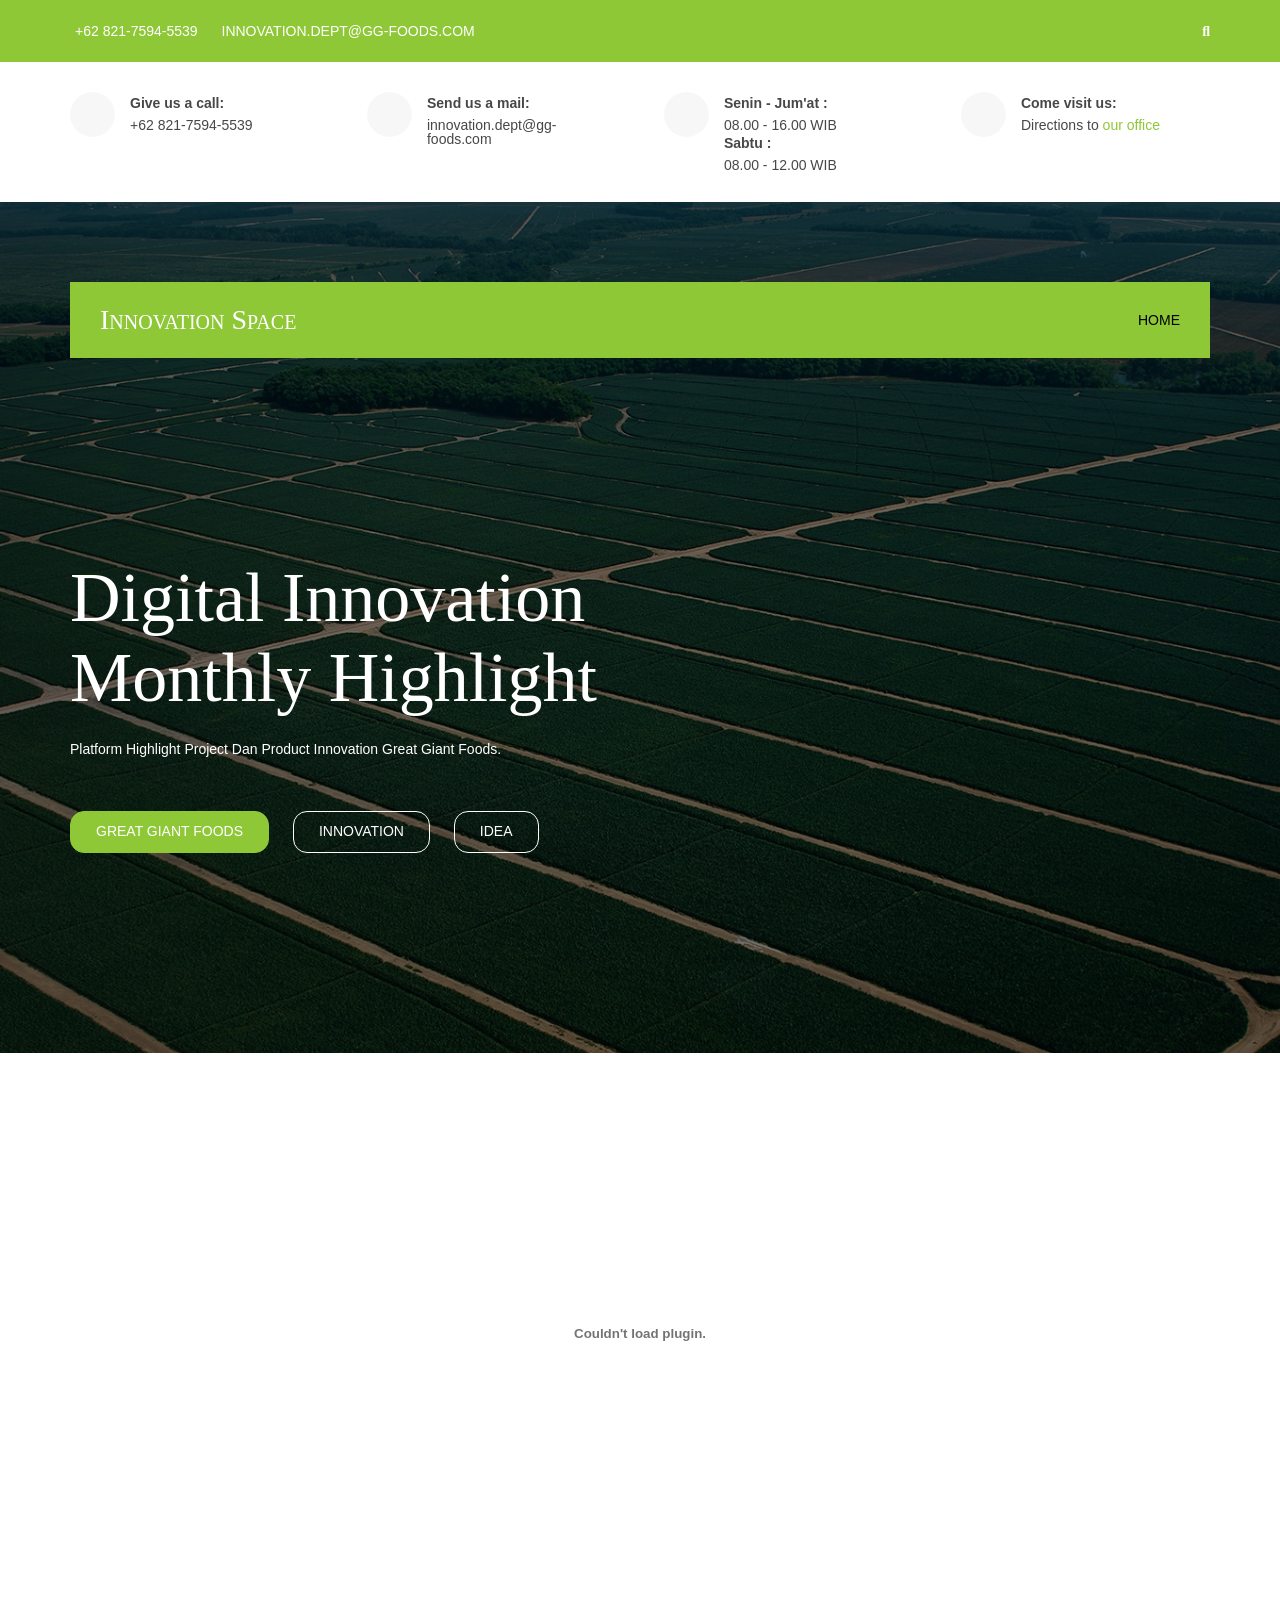
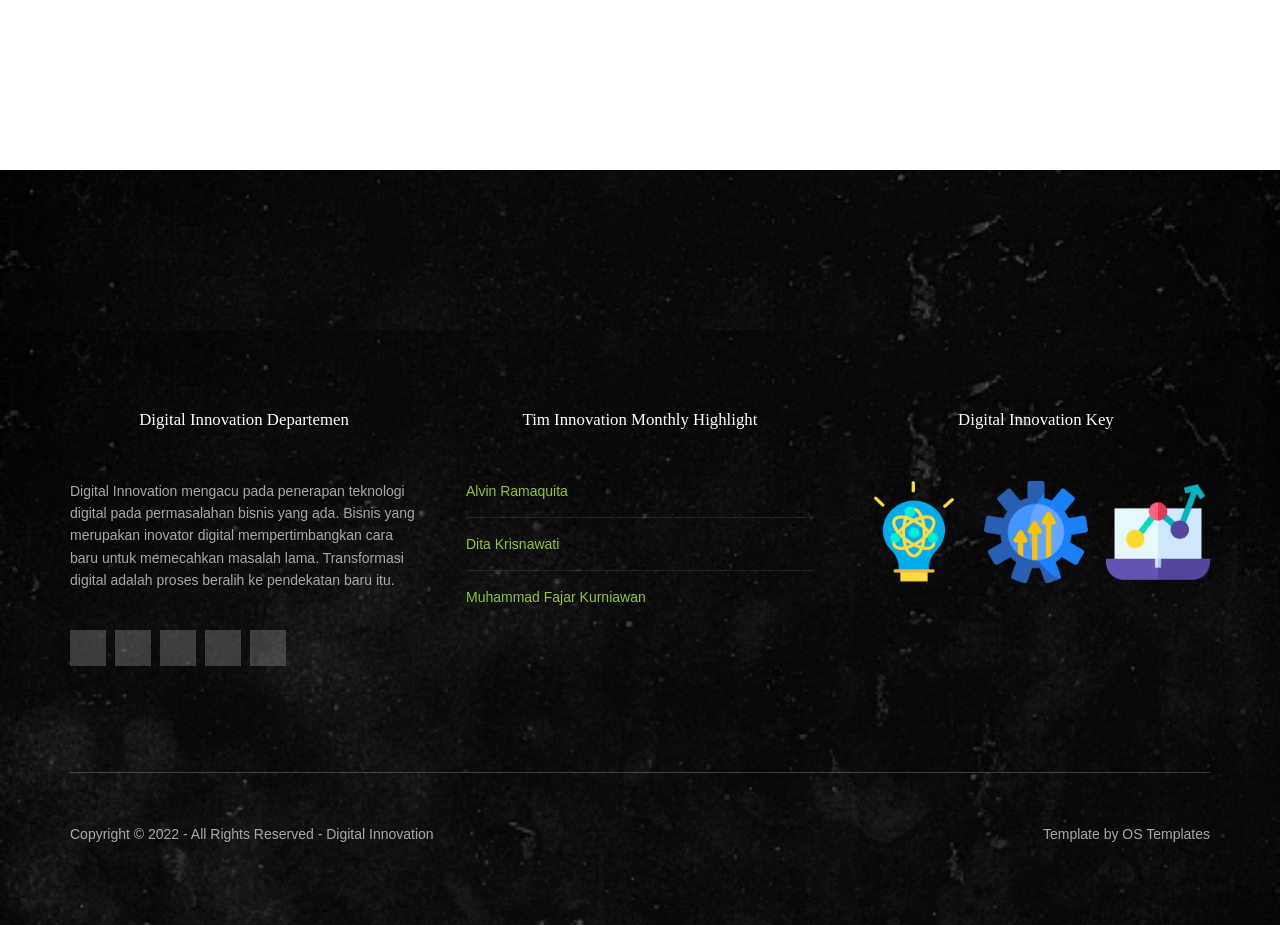
==== index.html @ c9692543 "Reupload" ====
<!DOCTYPE html>
<!--
Template Name: Spourmo
Author: <a href="https://www.os-templates.com/">OS Templates</a>
Author URI: https://www.os-templates.com/
Copyright: OS-Templates.com
Licence: Free to use under our free template licence terms
Licence URI: https://www.os-templates.com/template-terms
-->
<html lang="">
  <!-- To declare your language - read more here: https://www.w3.org/International/questions/qa-html-language-declarations -->
  <head>
    <title>Digital Innovation</title>
    <!-- Global site tag (gtag.js) - Google Analytics -->
    <script async src="https://www.googletagmanager.com/gtag/js?id=G-2G1HMGKLL5"></script>
    <script>
    window.dataLayer = window.dataLayer || [];
    function gtag(){dataLayer.push(arguments);}
    gtag('js', new Date());

    gtag('config', 'G-2G1HMGKLL5');
    </script>
    
    <meta charset="utf-8" />
    <meta
      name="viewport"
      content="width=device-width, initial-scale=1.0, maximum-scale=1.0, user-scalable=no"
    />
    <link
      href="layout/styles/layout.css"
      rel="stylesheet"
      type="text/css"
      media="all"
    />
  </head>
  <body id="top">
    <!-- ################################################################################################ -->
    <!-- ################################################################################################ -->
    <!-- ################################################################################################ -->
    <div class="wrapper row0">
      <div id="topbar" class="hoc clear">
        <!-- ################################################################################################ -->
        <div class="fl_left">
          <ul class="nospace">
            <li>
              <i class="fas fa-mobile-alt rgtspace-5"></i> +62 821-7594-5539
            </li>
            <li>
              <i class="far fa-envelope rgtspace-5"></i>
              innovation.dept@gg-foods.com
            </li>
          </ul>
        </div>
        <div class="fl_right">
          <ul class="nospace">
            <li>
              <a href="#"><i class="fas fa-home"></i></a>
            </li>
            <li>
              <a href="#" title="Help Centre"
                ><i class="far fa-life-ring"></i
              ></a>
            </li>
            <li>
              <a href="#" title="Login"><i class="fas fa-sign-in-alt"></i></a>
            </li>
            <li>
              <a href="#" title="Sign Up"><i class="fas fa-edit"></i></a>
            </li>
            <li id="searchform">
              <div>
                <form action="#" method="post">
                  <fieldset>
                    <legend>Quick Search:</legend>
                    <input
                      type="text"
                      placeholder="Enter search term&hellip;"
                    />
                    <button type="submit"><i class="fas fa-search"></i></button>
                  </fieldset>
                </form>
              </div>
            </li>
          </ul>
        </div>
        <!-- ################################################################################################ -->
      </div>
    </div>
    <!-- ################################################################################################ -->
    <!-- ################################################################################################ -->
    <!-- ################################################################################################ -->
    <div class="wrapper row1">
      <section id="ctdetails" class="hoc clear">
        <!-- ################################################################################################ -->
        <ul class="nospace clear">
          <li class="one_quarter first">
            <div class="block clear">
              <a href="#"><i class="fas fa-phone"></i></a>
              <span><strong>Give us a call:</strong> +62 821-7594-5539</span>
            </div>
          </li>
          <li class="one_quarter">
            <div class="block clear">
              <a href="#"><i class="fas fa-envelope"></i></a>
              <span
                ><strong>Send us a mail:</strong>
                innovation.dept@gg-foods.com</span
              >
            </div>
          </li>
          <li class="one_quarter">
            <div class="block clear">
              <a href="#"><i class="fas fa-clock"></i></a>
              <span><strong> Senin - Jum'at :</strong> 08.00 - 16.00 WIB</span>
              <span><strong> Sabtu :</strong> 08.00 - 12.00 WIB</span>
            </div>
          </li>
          <li class="one_quarter">
            <div class="block clear">
              <a href="#"><i class="fas fa-map-marker-alt"></i></a>
              <span
                ><strong>Come visit us:</strong> Directions to
                <a href="https://goo.gl/maps/PNPb5saUg2TS9Ky99"
                  >our office</a
                ></span
              >
            </div>
          </li>
        </ul>
        <!-- ################################################################################################ -->
      </section>
    </div>
    <!-- ################################################################################################ -->
    <!-- ################################################################################################ -->
    <!-- ################################################################################################ -->
    <!-- Top Background Image Wrapper -->
    <div
      class="bgded overlay padtop"
      style="background-image: url('images/a.jpg')"
    >
      <!-- ################################################################################################ -->
      <!-- ################################################################################################ -->
      <!-- ################################################################################################ -->
      <header id="header" class="hoc clear">
        <div id="logo" class="fl_left">
          <!-- ################################################################################################ -->
          <h1><a href="index.html">Innovation Space</a></h1>
          <!-- ################################################################################################ -->
        </div>
        <nav id="mainav" class="fl_right">
          <!-- ################################################################################################ -->
          <ul class="clear">
            <li class="active"><a href="index.html">Home</a></li>
          </ul>
          <!-- ################################################################################################ -->
        </nav>
      </header>
      <!-- ################################################################################################ -->
      <!-- ################################################################################################ -->
      <!-- ################################################################################################ -->
      <div id="pageintro" class="hoc clear">
        <!-- ################################################################################################ -->
        <article>
          <h3 class="heading">Digital Innovation Monthly Highlight</h3>
          <p>
            Platform Highlight Project dan Product Innovation Great Giant Foods.
          </p>
          <footer>
            <ul class="nospace inline pushright">
              <li><a class="btn" href="#">Great Giant Foods</a></li>
              <li><a class="btn inverse" href="#">Innovation</a></li>
              <li><a class="btn inverse" href="#">Idea</a></li>
            </ul>
          </footer>
        </article>
        <!-- ################################################################################################ -->
      </div>
      <!-- ################################################################################################ -->
    </div>
    <!-- End Top Background Image Wrapper -->
    <!-- ################################################################################################ -->
    <!-- ################################################################################################ -->
    <!-- ################################################################################################ -->
    <div class="wrapper row3">
      <main class="hoc container clear">
        <!-- main body -->
        <!-- ################################################################################################ -->
        <section id="introblocks">
          <ul class="nospace group grid-3">
            
          </ul>

    <!-- ################################################################################################ -->
    <!-- ################################################################################################ -->
    <!-- ################################################################################################ -->


          <embed type="application/pdf" src="docs/IMH Maret 2022.pdf" width="1000" height="700"></embed>


        </section>
        <!-- ################################################################################################ -->
        <!-- / main body -->
        <div class="clear"></div>
      </main>
    </div>
    <!-- ################################################################################################ -->
    <!-- ################################################################################################ -->
    <!-- ################################################################################################ -->
    <div class="bgded overlay" style="background-image: url('images/c.jpg')">
      <section id="testimonials" class="hoc container clear">
        <!-- ################################################################################################ -->
        <!-- ################################################################################################ -->
      </section>
    </div>
    <!-- ################################################################################################ -->
    <!-- ################################################################################################ -->
    <!-- ################################################################################################ -->
    <!-- ################################################################################################ -->
    <!-- Bottom Background Image Wrapper -->
    <div class="bgded overlay" style="background-image: url('images/c.jpg')">
      <!-- ################################################################################################ -->
      <div class="wrapper row4">
        <footer id="footer" class="hoc clear">
          <!-- ################################################################################################ -->
          <div class="group btmspace-50">
            <div class="one_third first">
              <center><h6 class="heading">Digital Innovation Departemen</h6></center>
              <p>
                Digital Innovation mengacu pada penerapan teknologi digital pada permasalahan bisnis yang ada.
                Bisnis yang merupakan inovator digital mempertimbangkan cara baru untuk memecahkan masalah lama. 
                Transformasi digital adalah proses beralih ke pendekatan baru itu.
              </p>
              <ul class="faico clear">
                <li>
                  <a class="faicon-facebook" href="#"
                    ><i class="fab fa-facebook"></i
                  ></a>
                </li>
                <li>
                  <a class="faicon-google-plus" href="#"
                    ><i class="fab fa-google-plus-g"></i
                  ></a>
                </li>
                <li>
                  <a class="faicon-linkedin" href="#"
                    ><i class="fab fa-linkedin"></i
                  ></a>
                </li>
                <li>
                  <a class="faicon-twitter" href="#"
                    ><i class="fab fa-twitter"></i
                  ></a>
                </li>
                <li>
                  <a class="faicon-vk" href="#">
                    <i class="fab fa-vk"></i></a>
                </li>
              </ul>
            </div>
            <div class="one_third">
              <center><h6 class="heading">Tim Innovation Monthly Highlight</h6></center>
              <ul class="nospace linklist">
                <li><a href="#">Alvin Ramaquita</a></li>
                <li><a href="#">Dita Krisnawati</a></li>
                <li><a href="#">Muhammad Fajar Kurniawan</a></li>
              </ul>
            </div>
            <div class="one_third">
              <center><h6 class="heading">Digital Innovation Key</h6></center>
              <ul class="nospace clear latestimg">
                <li>
                  <a class="imgover" href="#"
                    ><img src="images/key1.png" alt=""
                  /></a>
                </li>
                <li>
                  <a class="imgover" href="#"
                    ><img src="images/key2.png" alt=""
                  /></a>
                </li>
                <li>
                  <a class="imgover" href="#"
                    ><img src="images/key3.png" alt=""
                  /></a>
                </li>
              </ul>
            </div>
          </div>
          <!-- ################################################################################################ -->
        </footer>
      </div>
      <!-- ################################################################################################ -->
      <!-- ################################################################################################ -->
      <!-- ################################################################################################ -->
      <div class="wrapper row5">
        <div id="copyright" class="hoc clear">
          <!-- ################################################################################################ -->
          <p class="fl_left">
            Copyright &copy; 2022 - All Rights Reserved -
            <a href="https://diginnovation.github.io/">Digital Innovation</a>
          </p>
          <p class="fl_right">
            Template by
            <a
              target="_blank"
              href="https://www.os-templates.com/"
              title="Free Website Templates"
              >OS Templates</a
            >
          </p>
          <!-- ################################################################################################ -->
        </div>
      </div>
      <!-- ################################################################################################ -->
    </div>
    <!-- End Bottom Background Image Wrapper -->
    <!-- ################################################################################################ -->
    <!-- ################################################################################################ -->
    <!-- ################################################################################################ -->
    <a id="backtotop" href="#top"><i class="fas fa-chevron-up"></i></a>
    <!-- JAVASCRIPTS -->
    <script src="layout/scripts/jquery.min.js"></script>
    <script src="layout/scripts/jquery.backtotop.js"></script>
    <script src="layout/scripts/jquery.mobilemenu.js"></script>
  </body>
</html>
---- layout/styles/layout.css ----
@charset "utf-8";
/*
Template Name: Spourmo
Author: <a href="https://www.os-templates.com/">OS Templates</a>
Author URI: https://www.os-templates.com/
Copyright: OS-Templates.com
Licence: Free to use under our free template licence terms
Licence URI: https://www.os-templates.com/template-terms
File: Layout CSS
*/

@import url("fontawesome-free/css/all.css");
@import url("framework.css");

/* Rows
--------------------------------------------------------------------------------------------------------------- */
.row0, .row0 a{}
.row1, .row1 a{}
.row2, .row2 a{}
.row3, .row3 a{}
.row4, .row4 a{}
.row5, .row5 a{}


/* Top Bar
--------------------------------------------------------------------------------------------------------------- */
#topbar{padding:20px 0; text-transform:uppercase;}

#topbar ul li{display:inline-block; margin-right:15px;}
#topbar ul li:last-child{margin-right:0; padding-right:0; border-right:none;}
#topbar i{line-height:normal;}

/* Search Form */
#topbar #searchform{position:relative; line-height:1; z-index:9999;}
#topbar #searchform::after{display:block; height:18px; line-height:18px; padding:0; font-family:"Font Awesome 5 Free"; font-weight:900; content:"\f002"/* fa-search */;}
#topbar #searchform:hover::after, #topbar #searchform button{cursor:pointer;}
#topbar #searchform > div{position:absolute; top:18px; right:0; width:280px; visibility:hidden; opacity:0/* Required for transition effect */;}
#topbar #searchform:hover > div{visibility:visible; opacity:1/* Required for transition effect */;}
#topbar #searchform form{display:block; position:relative;}
#topbar #searchform form *{border:none;}
#topbar #searchform input{display:block; width:100%; height:36px; padding:8px 40px 8px 10px; font-size:1rem;}
#topbar #searchform ::placeholder{text-transform:capitalize;}
#topbar #searchform button{display:block; position:absolute; top:3px; right:2px; height:30px; font-size:16px; line-height:1;}


/* Contact Details
--------------------------------------------------------------------------------------------------------------- */
#ctdetails{padding:30px 0;}

#ctdetails ul{}
#ctdetails ul li{}
#ctdetails ul li div{position:relative; min-height:45px; padding:0 0 0 60px; line-height:1; word-wrap:break-word;}
#ctdetails ul li div i{position:absolute; top:0; left:0; width:45px; height:45px; line-height:45px; font-size:16px; text-align:center; border-radius:50%;}
#ctdetails ul li div span{display:block; padding:4px 0 0 0;}
#ctdetails ul li div strong{display:block; margin:0 0 8px 0;}
#ctdetails div:last-child{margin-bottom:0;}/* Used when elements stack in small viewports */


/* Header
--------------------------------------------------------------------------------------------------------------- */
.padtop{padding:80px 0 0 0;}
 
#header{padding:0 30px;}

#header #logo{margin:22px 0 0 0;}
#header #logo h1{margin:0; padding:0; font-size:2rem; font-variant:small-caps;}


/* Page Intro
--------------------------------------------------------------------------------------------------------------- */
#pageintro{padding:200px 0;}

#pageintro article{display:block; max-width:60%; text-transform:capitalize;}
#pageintro .heading{font-size:5rem;}
#pageintro footer{margin-top:50px;}


/* Content Area
--------------------------------------------------------------------------------------------------------------- */
.container{padding:80px 0;}

/* Content */
.container .content{}

.sectiontitle{display:block; max-width:55%; margin:0 auto 80px; text-align:center;}
.sectiontitle *{margin:0;}

.grid-3 > li{margin-bottom:50px;}
.grid-3 > li:nth-last-child(-n+3){margin-bottom:0;}/* Removes bottom margin from the last line of items - margin is restored in the media queries when items stack */
.grid-3 > li:nth-child(3n+1){margin-left:0; clear:left;}/* Removes the need to add class="first" */

/* Introblocks */
#introblocks{display:block; position:relative; margin:-150px 0 0 0; z-index:1; text-align:center;}
#introblocks figure{}
#introblocks figure figcaption{}
#introblocks figure figcaption > a{display:block; padding:15px; text-transform:capitalize; font-size:1.2rem;}

/* Services */
#services{text-align:center;}
#services article{padding:20px; border:1px solid;}
#services i{margin-bottom:30px; font-size:3rem;}

/* Points */
.points{}
.points ul{}
.points li{position:relative; min-height:60px; margin:0 0 30px 0; padding:5px 0 0 80px; line-height:1;}
.points li:last-child{margin:0;}/* Used when elements stack in small viewports */
.points li i{position:absolute; top:0; left:0; width:60px; height:60px; line-height:60px; font-size:20px; text-align:center; border-radius:50%;}
.points li .heading{margin:0 0 10px 0; font-size:1.2rem;}
.points li p{margin:0; line-height:1.4rem;}

/* Testimonials */
#testimonials{}
#testimonials article{display:block; position:relative; max-width:60%; margin:0 auto; padding:50px 30px 50px 160px;}
#testimonials article *{margin:0; padding:0;}
#testimonials article figure{position:absolute; top:30px; left:30px;}
#testimonials article figure img{border-radius:50%;}
#testimonials article .heading{}
#testimonials article em{display:block; margin:-5px 0 30px 0; font-size:.8rem; font-style:normal;}
#testimonials article blockquote{line-height:1.6rem;}
#testimonials article blockquote::before{top:0; left:0; font-size:30px; line-height:30px;}

/* Latest */
#latest{}
#latest > li:last-child{margin-bottom:0;}/* Used when elements stack in small viewports */
#latest article{}
#latest article figure{}
#latest article figure > a{margin-bottom:20px;}
#latest article figure figcaption{}
#latest article figure figcaption .heading{margin:0 0 8px 0;}
#latest article figure figcaption .meta{display:block; margin:0 0 20px 0;}
#latest article figure figcaption .meta li{display:inline-block; margin-right:5px; padding-right:10px; border-right:1px solid red; font-size:.8rem;}
#latest article figure figcaption .meta li:last-child{margin-right:0; padding-right:0; border-right:none;}
#latest article figure figcaption .meta li i{margin-right:5px;}

/* Comments */
#comments ul{margin:0 0 40px 0; padding:0; list-style:none;}
#comments li{margin:0 0 10px 0; padding:15px;}
#comments .avatar{float:right; margin:0 0 10px 10px; padding:3px; border:1px solid;}
#comments address{font-weight:bold;}
#comments time{font-size:smaller;}
#comments .comcont{display:block; margin:0; padding:0;}
#comments .comcont p{margin:10px 5px 10px 0; padding:0;}

#comments form{display:block; width:100%;}
#comments input, #comments textarea{width:100%; padding:10px; border:1px solid;}
#comments textarea{overflow:auto;}
#comments div{margin-bottom:15px;}
#comments input[type="submit"], #comments input[type="reset"]{display:inline-block; width:auto; min-width:150px; margin:0; padding:8px 5px; cursor:pointer;}

/* Sidebar */
.container .sidebar{}

.sidebar .sdb_holder{margin-bottom:50px;}
.sidebar .sdb_holder:last-child{margin-bottom:0;}


/* Footer
--------------------------------------------------------------------------------------------------------------- */
#footer{padding:80px 0 50px;}

#footer .heading{margin-bottom:50px; font-size:1.2rem;}
#footer p + .faico{margin-top:30px;}

#footer input, #footer button{border:1px solid;}
#footer input{display:block; width:100%; padding:12px 15px;}
#footer button{padding:10px 15px 12px; font-size:1rem;}

#footer .linklist li{display:block; margin-bottom:15px; padding:0 0 15px 0; border-bottom:1px solid;}
#footer .linklist li:last-child{margin:0; padding:0; border:none;}
#footer .linklist li::before, #footer .linklist li::after{display:table; content:"";}
#footer .linklist li, #footer .linklist li::after{clear:both;}

#footer .latestimg{}
#footer .latestimg > li{display:inline-block; float:left; width:30%; margin:0 0 5% 5%;}
#footer .latestimg > li:nth-last-child(-n+3){margin-bottom:0;}/* Removes bottom margin from the last three items - margin is restored in the media queries when items stack */
#footer .latestimg > li:nth-child(3n+1){margin-left:0; clear:left;}/* Removes the need to add class="first" */
#footer .latestimg > li img{width:100%;}/* Force the image to resize to take the full space - may have to be changed for tablets, depends on personal preference */
#footer .latestimg > li a.imgover{display:block;}

#footer nav{display:block; text-align:center; text-transform:uppercase;}
#footer nav li{display:inline; margin-right:20px;}
#footer nav li:last-child{margin-right:0;}


/* Copyright
--------------------------------------------------------------------------------------------------------------- */
#copyright{padding:50px 0 80px; border-top:1px solid;}
#copyright *{margin:0; padding:0;}


/* Add roundness to certain items
Settings are all different due to the optical similarity needed for different sized elements
Delete this section if roundness is not wanted / required
--------------------------------------------------------------------------------------------------------------- */
.btn{border-radius:14px;}
#footer input, #footer button{border-radius:12px;}


/* Transition Fade
This gives a smooth transition to "ALL" elements used in the layout - other than the navigation form used in mobile devices
If you don't want it to fade all elements, you have to list the ones you want to be faded individually
Delete it completely to stop fading
--------------------------------------------------------------------------------------------------------------- */
*, *::before, *::after{transition:all .3s ease-in-out;}
#mainav form *{transition:none !important;}


/* ------------------------------------------------------------------------------------------------------------ */
/* ------------------------------------------------------------------------------------------------------------ */
/* ------------------------------------------------------------------------------------------------------------ */
/* ------------------------------------------------------------------------------------------------------------ */
/* ------------------------------------------------------------------------------------------------------------ */


/* Navigation
--------------------------------------------------------------------------------------------------------------- */
nav ul, nav ol{margin:0; padding:0; list-style:none;}

#mainav, #breadcrumb, .sidebar nav{line-height:normal;}
#mainav .drop::after, #mainav li li .drop::after, #breadcrumb li a::after, .sidebar nav a::after{position:absolute; font-family:"Font Awesome 5 Free"; font-weight:900; font-size:10px; line-height:10px;}

/* Top Navigation */
#mainav{}
#mainav ul{text-transform:uppercase;}
#mainav ul ul{position:absolute; width:180px; text-transform:none; z-index:9999;}
#mainav ul ul ul{left:180px; top:0;}
#mainav li{display:inline-block; position:relative; margin:0 15px 0 0; padding:0;}
#mainav li:last-child{margin-right:0;}
#mainav li li{width:100%; margin:0;}
#mainav li a{display:block; padding:30px 0;}
#mainav li li a{border:solid; border-width:0 0 1px 0;}
#mainav .drop{padding-left:15px;}
#mainav li li a, #mainav li li .drop{display:block; margin:0; padding:10px 15px;}
#mainav .drop::after, #mainav li li .drop::after{content:"\f0d7";}
#mainav .drop::after{top:35px; left:5px;}
#mainav li li .drop::after{top:15px; left:5px;}
#mainav ul ul{visibility:hidden; opacity:0;}
#mainav ul li:hover > ul{visibility:visible; opacity:1;}

#mainav form{display:none; width:100%; margin:0; padding:0;}
#mainav form select, #mainav form select option{display:block; cursor:pointer; outline:none;}
#mainav form select{width:100%; padding:5px; border:1px solid;}
#mainav form select option{margin:5px; padding:0; border:none;}

/* Breadcrumb */
#breadcrumb{padding:150px 0 30px; text-align:right;}
#breadcrumb ul{margin:0; padding:0; list-style:none; text-transform:uppercase;}
#breadcrumb li{display:inline-block; margin:0 6px 0 0; padding:0;}
#breadcrumb li a{display:block; position:relative; margin:0; padding:0 12px 0 0; font-size:12px;}
#breadcrumb li a::after{top:4px; right:0; content:"\f0da";}
#breadcrumb li:last-child a{margin:0; padding:0;}
#breadcrumb li:last-child a::after{display:none;}
#breadcrumb .heading{margin:0; font-size:2rem;}

/* Sidebar Navigation */
.sidebar nav{display:block; width:100%;}
.sidebar nav li{margin:0 0 3px 0; padding:0;}
.sidebar nav a{display:block; position:relative; margin:0; padding:5px 10px 5px 15px; text-decoration:none; border:solid; border-width:0 0 1px 0;}
.sidebar nav a::after{top:10px; left:5px; content:"\f0da";}
.sidebar nav ul ul a{padding-left:35px;}
.sidebar nav ul ul a::after{left:25px;}
.sidebar nav ul ul ul a{padding-left:55px;}
.sidebar nav ul ul ul a::after{left:45px;}

/* Pagination */
.pagination{display:block; width:100%; text-align:center; clear:both;}
.pagination li{display:inline-block; margin:0 2px 0 0;}
.pagination li:last-child{margin-right:0;}
.pagination a, .pagination strong{display:block; padding:8px 11px; border:1px solid; background-clip:padding-box; font-weight:normal;}

/* Back to Top */
#backtotop{z-index:999; display:inline-block; position:fixed; visibility:hidden; bottom:20px; right:20px; width:36px; height:36px; line-height:36px; font-size:16px; text-align:center; opacity:.2;}
#backtotop i{display:block; width:100%; height:100%; line-height:inherit;}
#backtotop.visible{visibility:visible; opacity:.5;}
#backtotop:hover{opacity:1;}


/* Tables
--------------------------------------------------------------------------------------------------------------- */
table, th, td{border:1px solid; border-collapse:collapse; vertical-align:top;}
table, th{table-layout:auto;}
table{width:100%; margin-bottom:15px;}
th, td{padding:5px 8px;}
td{border-width:0 1px;}


/* Gallery
--------------------------------------------------------------------------------------------------------------- */
#gallery{display:block; width:100%; margin-bottom:50px;}
#gallery figure figcaption{display:block; width:100%; clear:both;}
#gallery li{margin-bottom:30px;}


/* Font Awesome Social Icons
--------------------------------------------------------------------------------------------------------------- */
.faico{margin:0; padding:0; list-style:none;}
.faico li{display:inline-block; margin:8px 5px 0 0; padding:0; line-height:normal;}
.faico li:last-child{margin-right:0;}
.faico a{display:inline-block; width:36px; height:36px; line-height:36px; font-size:18px; text-align:center;}

.faico a{color:inherit; background-color:rgba(255,255,255,.2);}
.faico a:hover{color:#FFFFFF;}

.faicon-dribble:hover{background-color:#EA4C89;}
.faicon-facebook:hover{background-color:#3B5998;}
.faicon-google-plus:hover{background-color:#DB4A39;}
.faicon-linkedin:hover{background-color:#0E76A8;}
.faicon-twitter:hover{background-color:#00ACEE;}
.faicon-vk:hover{background-color:#4E658E;}


/* ------------------------------------------------------------------------------------------------------------ */
/* ------------------------------------------------------------------------------------------------------------ */
/* ------------------------------------------------------------------------------------------------------------ */
/* ------------------------------------------------------------------------------------------------------------ */
/* ------------------------------------------------------------------------------------------------------------ */


/* Colours
--------------------------------------------------------------------------------------------------------------- */
body{color:#A8A8A8; background-color:#202020/* Fallback incase a background image doesn't load */;}
a{color:#8EC837;}
a:active, a:focus{background:transparent !important;}/* IE10 + 11 Bugfix - prevents grey background */
hr, .borderedbox{border-color:#D7D7D7;}
label span{color:#FF0000; background-color:inherit;}
input:focus, textarea:focus, *:required:focus{border-color:#8EC837 !important;}

.overlay{color:#FFFFFF; background-color:inherit;}
.overlay::after{color:inherit; background-color:rgba(0,0,0,.55);}
.overlay.light{color:#474747;}
.overlay.light::after{background-color:rgba(255,255,255,.7);}

.btn, .btn.inverse:hover{color:#FFFFFF; background-color:#8EC837; border-color:#8EC837;}
.btn:hover, .btn.inverse{color:inherit; background-color:transparent; border-color:inherit;}

.imgover:hover::before{background-color:rgba(142,200,55,.3);/* #8EC837 */}
.imgover, .imgover:hover::after{color:#FFFFFF;}


/* Rows */
.row0, .row0 a{color:#FFFFFF; background-color:#8EC837;}
.row1{color:#474747; background-color:#FFFFFF;}
.row2{color:#474747; background-color:#F4F4F4;}
.row3{color:#474747; background-color:#FFFFFF;}
.row4{color:#A8A8A8;}
.row5, .row5 a{color:#A8A8A8;}


/* Top Bar */
#topbar > div:first-of-type i{color:#000000;}
#topbar #searchform{color:inherit;}
#topbar #searchform:hover{}
#topbar #searchform input{color:#FFFFFF; background:#000000;}
#topbar #searchform button{color:#FFFFFF; background:transparent;}


/* Contact Details */
#ctdetails ul li div i{color:inherit; background-color:rgba(0,0,0,.03);}
#ctdetails ul li div:hover i{color:#FFFFFF; background-color:#8EC837;}


/* Header */
#header{color:#FFFFFF; background-color:#8EC837;}
#header #logo a{color:inherit;}


/* Content */
#introblocks figure figcaption > a{color:#FFFFFF; background-color:#8EC837;}

.points{}
.points li a i{color:inherit; background-color:#FFFFFF;}
.points li:hover a i{color:#FFFFFF; background-color:#8EC837;}

#services article{border-color:rgba(0,0,0,.05);}
#services article:hover{color:inherit; background-color:rgba(0,0,0,.02);}

#testimonials article{color:#474747; background-color:#FFFFFF;}
#testimonials article blockquote::before{color:rgba(0,0,0,.05);}

#latest article figure figcaption .meta li{border-color:rgba(0,0,0,.1);}


/* Footer */
#footer .heading{color:#FFFFFF;}
#footer hr, #footer .borderedbox, #footer .linklist li{border-color:rgba(255,255,255,.1);}

#footer input, #footer button{border-color:transparent;}
#footer input{color:#FFFFFF; background-color:rgba(255,255,255,.2);}
#footer input:focus{background-color:#8EC837;}
#footer button{color:#FFFFFF; background-color:#8EC837;}
#footer button:hover{color:inherit; background-color:transparent; border-color:inherit;}

#footer nav a{color:#FFFFFF;}
#footer nav a:hover{color:#8EC837;}


/* Copyright */
#copyright{border-color:rgba(255,255,255,.2);}


/* Navigation */
#mainav li a{color:inherit;}
#mainav .active a, #mainav a:hover, #mainav li:hover > a{color:#000000; background-color:inherit;}
#mainav li li a, #mainav .active li a{color:#FFFFFF; background-color:rgba(142,200,55,.5); border-color:rgba(142,200,55,.5);/* #8EC837 */}
#mainav li li:hover > a, #mainav .active .active > a{color:#FFFFFF; background-color:#8EC837;}
#mainav form select{color:#474747; background-color:#FFFFFF; border-color:#D7D7D7;}

#breadcrumb *{color:#FFFFFF; background-color:inherit;}
#breadcrumb li:last-child a{color:#8EC837;}

.container .sidebar nav a{color:inherit; border-color:#D7D7D7;}
.container .sidebar nav a:hover{color:#8EC837;}

.pagination a, .pagination strong{border-color:#D7D7D7;}
.pagination .current *{color:#FFFFFF; background-color:#8EC837;}

#backtotop{color:#FFFFFF; background-color:#8EC837;}


/* Tables + Comments */
table, th, td, #comments .avatar, #comments input, #comments textarea{border-color:#D7D7D7;}
th{color:#FFFFFF; background-color:#373737;}
tr, #comments li, #comments input[type="submit"], #comments input[type="reset"]{color:inherit; background-color:#FBFBFB;}
tr:nth-child(even), #comments li:nth-child(even){color:inherit; background-color:#F7F7F7;}
table a, #comments a{background-color:inherit;}


/* ------------------------------------------------------------------------------------------------------------ */
/* ------------------------------------------------------------------------------------------------------------ */
/* ------------------------------------------------------------------------------------------------------------ */
/* ------------------------------------------------------------------------------------------------------------ */
/* ------------------------------------------------------------------------------------------------------------ */


/* Media Queries
--------------------------------------------------------------------------------------------------------------- */
@-ms-viewport{width:device-width;}


/* Max Wrapper Width - Laptop, Desktop etc.
--------------------------------------------------------------------------------------------------------------- */
@media screen and (min-width:1140px){
	.hoc{max-width:1140px;}
}

@media screen and (min-width:978px) and (max-width:1140px){
	.hoc{max-width:95%;}
}


/* Mobile Devices
--------------------------------------------------------------------------------------------------------------- */
@media screen and (max-width:978px){
	.hoc{max-width:90%;}

	#topbar{}

	#header{padding:30px;}
	#header #logo{margin-top:0;}

	#mainav{}
	#mainav ul{display:none;}
	#mainav form{display:block; margin-top:2px;}

	#breadcrumb{}

	.container{}
	#comments input[type="reset"]{margin-top:10px;}
	.pagination li{display:inline-block; margin:0 5px 5px 0;}

	#footer{}

	#copyright{}
	#copyright p:first-of-type{margin-bottom:10px;}
}

@media screen and (max-width:750px){
	.imgl, .imgr{display:inline-block; float:none; margin:0 0 10px 0;}
	.fl_left, .fl_right{display:block; float:none;}
	.one_half, .one_third, .two_third, .one_quarter, .two_quarter, .three_quarter{display:block; float:none; width:auto; margin:0 0 30px 0;}
	.last, .group .group > *:last-child, .clear .clear > *:last-child, .clear .group > *:last-child, .group .clear > *:last-child{margin-bottom:0;}/* Experimental - Needs more testing in different situations, stops double margin when stacking */

	#topbar{text-align:center;}
	#topbar > div:first-of-type{margin-bottom:15px;}
	#topbar #searchform{display:none;}/* If it's required you will have to modify the CSS to display it correctly - personal preference */

	#header{text-align:center;}
	#header #logo{margin:0 0 15px 0;}

	#pageintro article{max-width:none;}
	#pageintro .heading{margin-bottom:20px; font-size:2.5rem;}

	.sectiontitle{max-width:none;}
	.sd-third > li, .grid-3{max-width:348px;}/* Restrict the width to the one_third grid element in smaller devices */
	.grid-3{margin:0 auto;}
	.grid-3 > li:nth-last-child(-n+3){margin-bottom:50px;}
	.grid-3 > li:last-child{margin-bottom:0;}

	#testimonials article{max-width:80%;}
	#latest > li{margin:0 auto 50px;}

	#footer{}
	#footer .latestimg > li, #footer .latestimg > li:nth-last-child(-n+3){display:inline-block; float:none; width:auto; margin:0 5% 5% 0;}
	#footer .latestimg > li:last-child{margin-bottom:0;}
	#footer .latestimg > li img{width:auto;}
}

@media screen and (max-width:450px){
	#topbar > div:first-of-type > ul li{display:block; margin-right:0;}

	.points li{padding:0;}
	.points li i{position:relative; top:inherit; left:inherit; margin-bottom:20px;}

	#testimonials article{max-width:none; padding:50px 30px;}
	#testimonials article figure{position:relative; top:inherit; left:inherit; margin-bottom:20px;}
}

/* Other
--------------------------------------------------------------------------------------------------------------- */
@media screen and (max-width:650px){
	.scrollable{display:block; width:100%; margin:0 0 30px 0; padding:0 0 15px 0; overflow:auto; overflow-x:scroll;}
	.scrollable table{margin:0; padding:0; white-space:nowrap;}

	.inline li{display:block; margin-bottom:10px;}
	.pushright li{margin-right:0;}

	.font-x2{font-size:1.6rem;}
	.font-x3{font-size:1.8rem;}
}
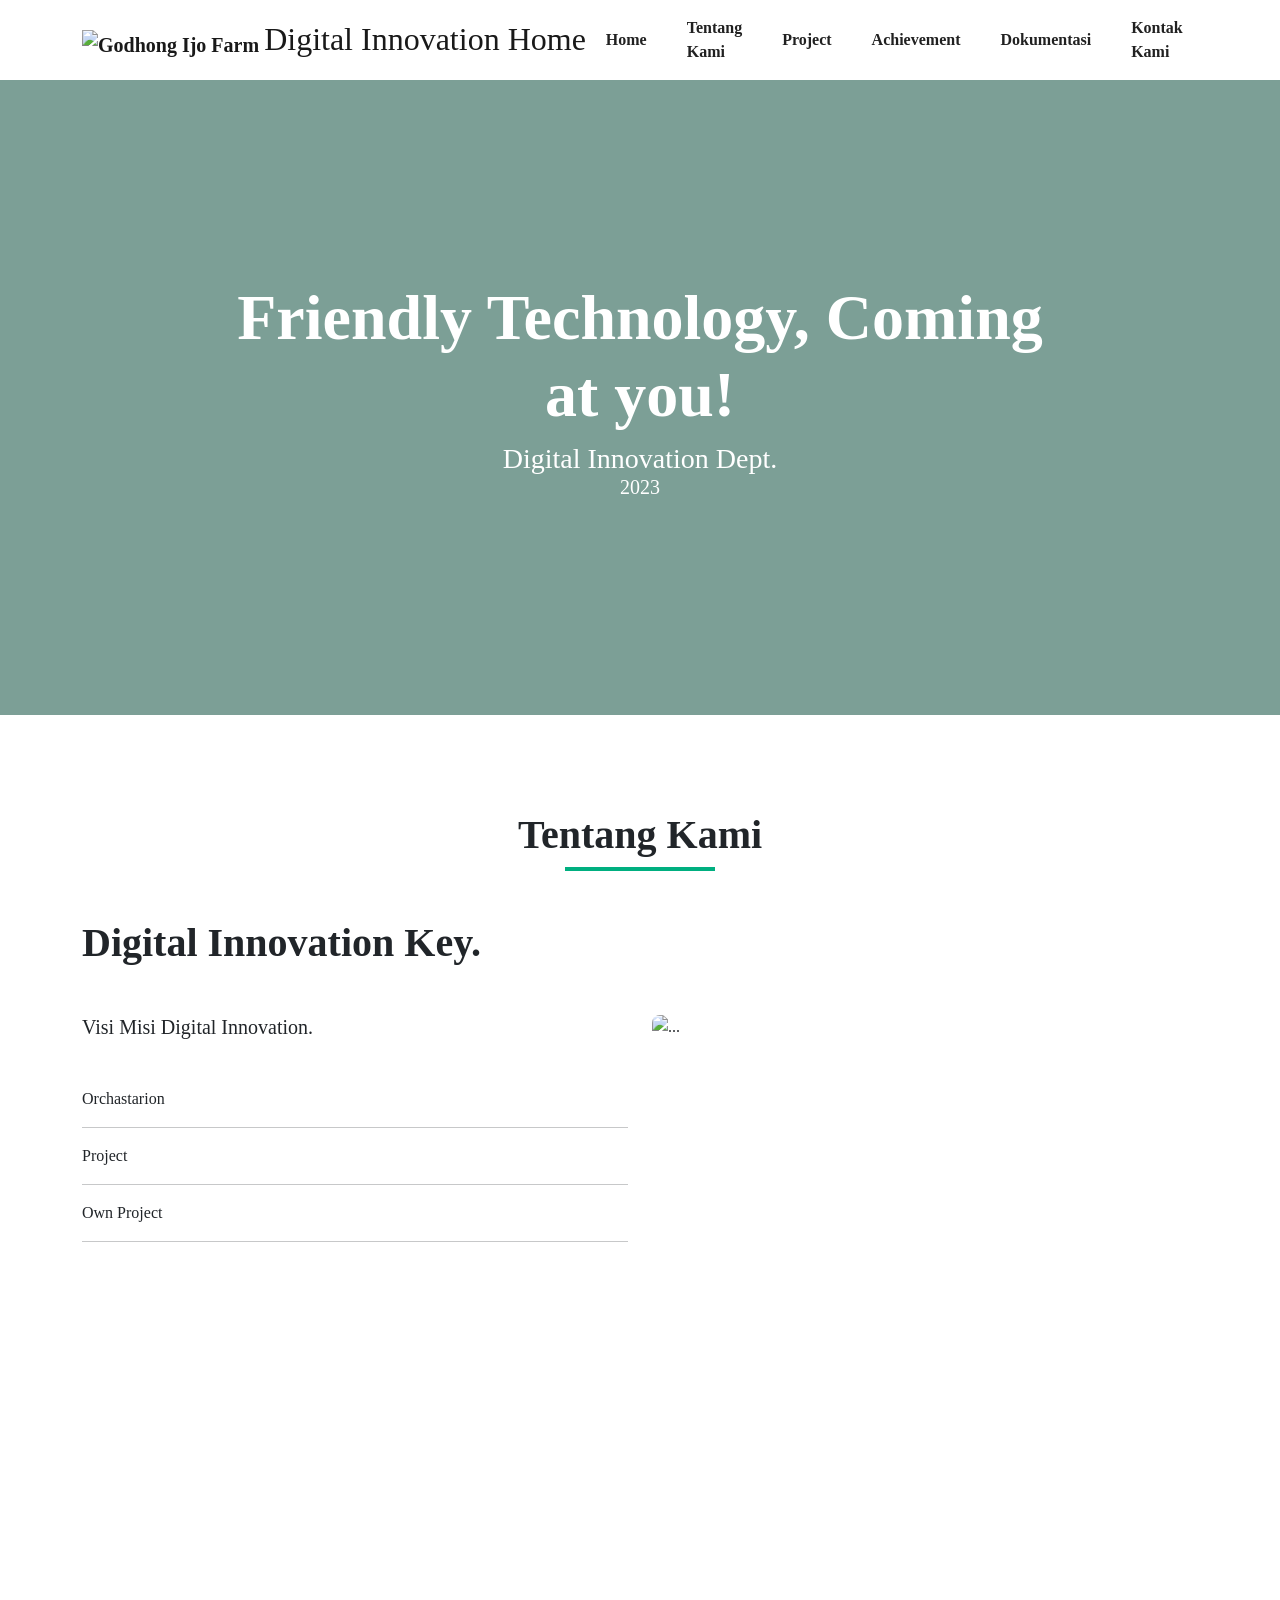
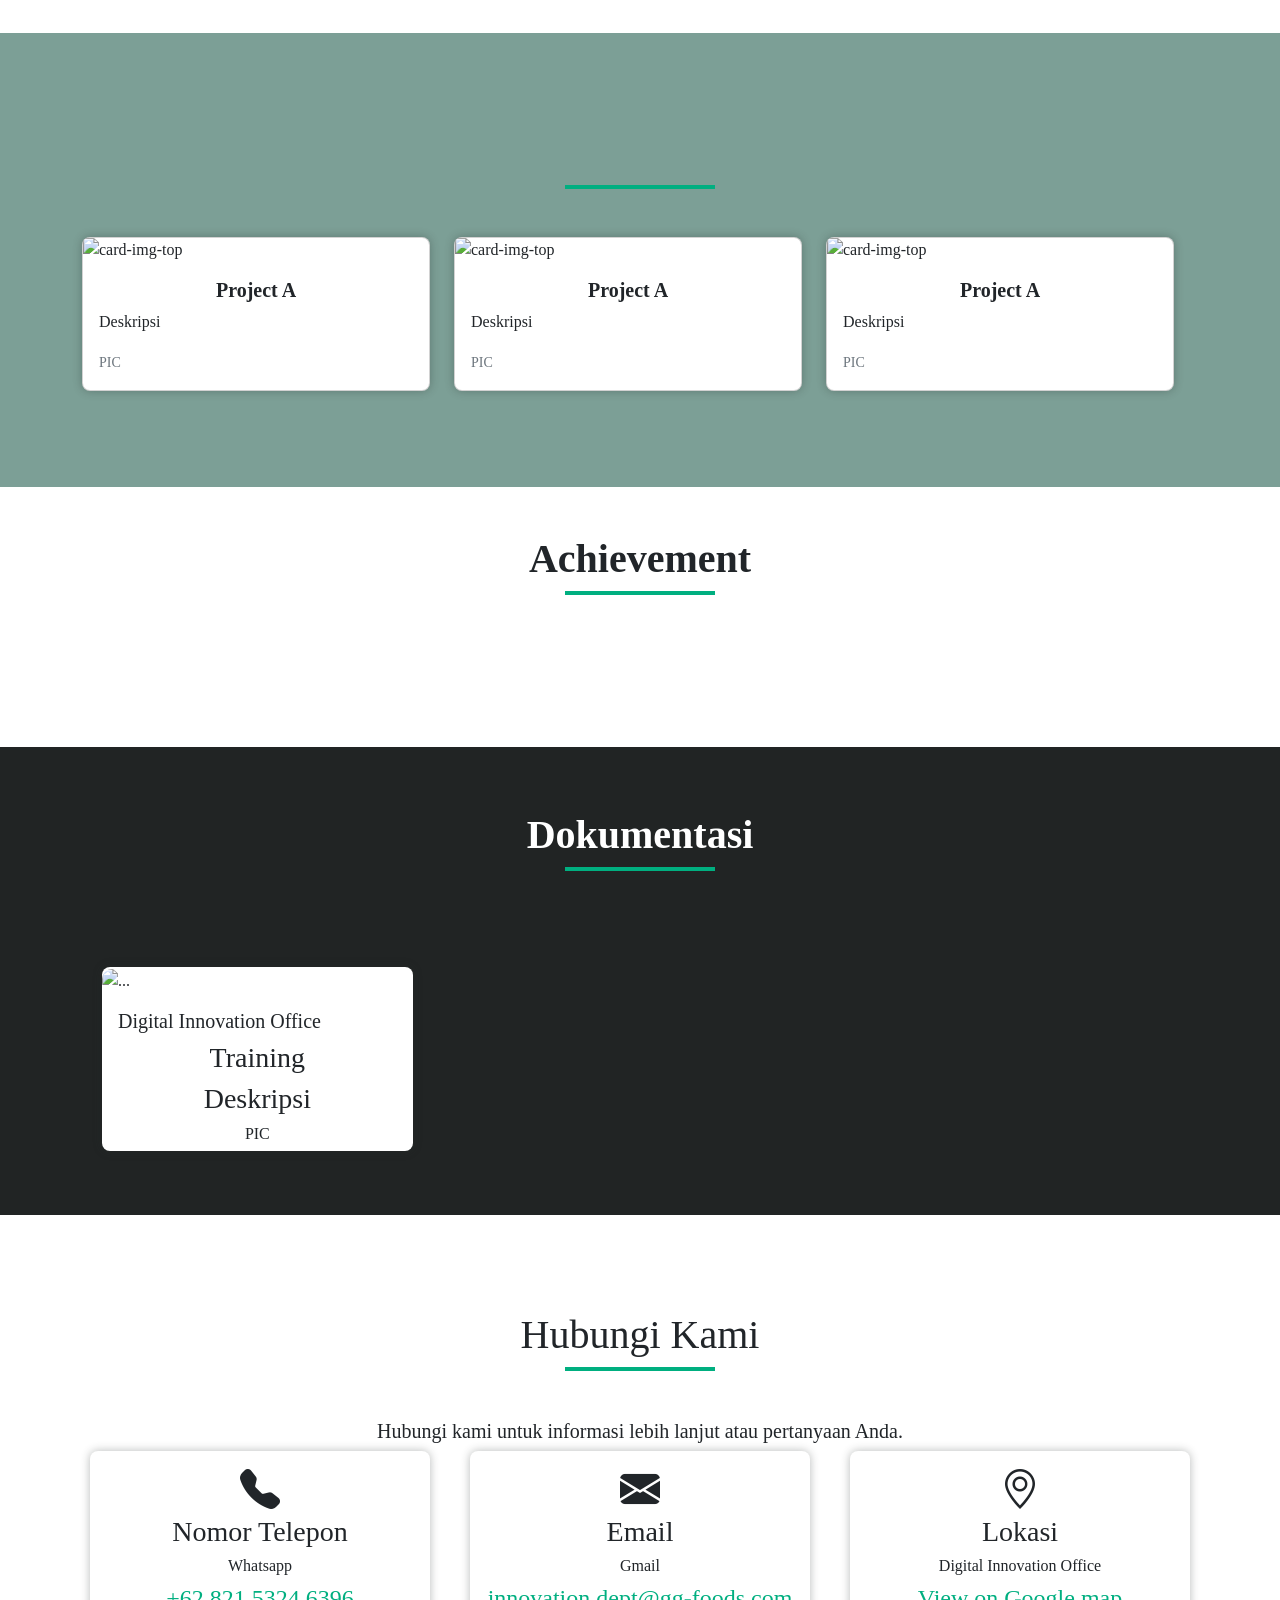
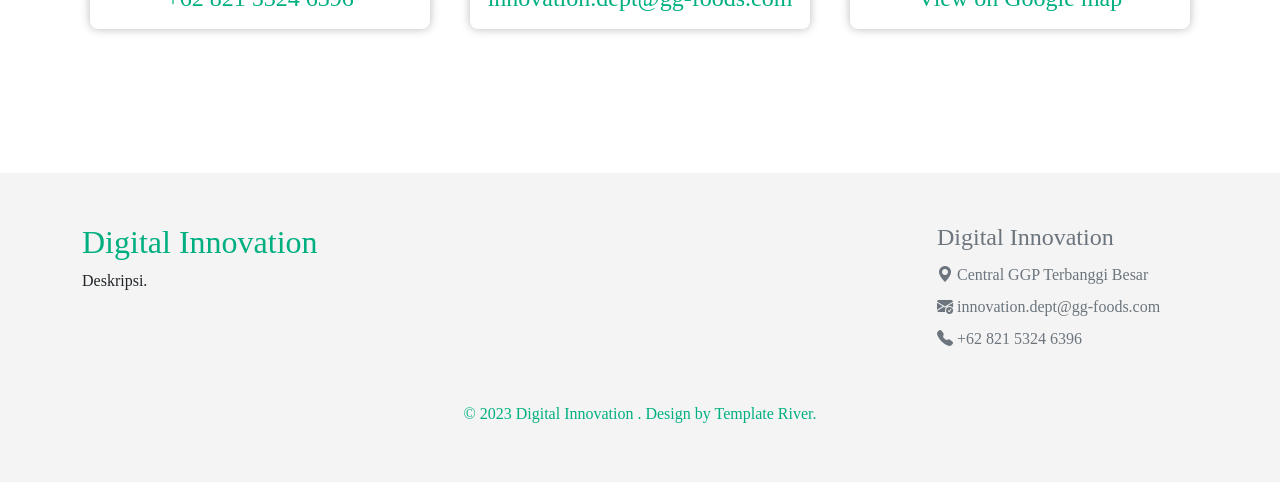
==== commit 6141e075: "Rebuild" ====
--- a/index.html
+++ b/index.html
@@ -1,327 +1,446 @@
 <!DOCTYPE html>
-<!--
-Template Name: Spourmo
-Author: <a href="https://www.os-templates.com/">OS Templates</a>
-Author URI: https://www.os-templates.com/
-Copyright: OS-Templates.com
-Licence: Free to use under our free template licence terms
-Licence URI: https://www.os-templates.com/template-terms
--->
-<html lang="">
-  <!-- To declare your language - read more here: https://www.w3.org/International/questions/qa-html-language-declarations -->
+<html lang="en">
   <head>
-    <title>Digital Innovation</title>
-    <!-- Global site tag (gtag.js) - Google Analytics -->
-    <script async src="https://www.googletagmanager.com/gtag/js?id=G-2G1HMGKLL5"></script>
+    <!-- Google tag (gtag.js) -->
+    <script
+      async
+      src="https://www.googletagmanager.com/gtag/js?id=G-2G1HMGKLL5"
+    ></script>
     <script>
-    window.dataLayer = window.dataLayer || [];
-    function gtag(){dataLayer.push(arguments);}
-    gtag('js', new Date());
+      window.dataLayer = window.dataLayer || [];
 
-    gtag('config', 'G-2G1HMGKLL5');
+      function gtag() {
+        dataLayer.push(arguments);
+      }
+      gtag("js", new Date());
+      gtag("config", "G-2G1HMGKLL5");
     </script>
-    
     <meta charset="utf-8" />
-    <meta
-      name="viewport"
-      content="width=device-width, initial-scale=1.0, maximum-scale=1.0, user-scalable=no"
+    <meta name="viewport" content="width=device-width, initial-scale=1" />
+    <title>Digital Innovation Home</title>
+    <link
+      rel="stylesheet"
+      href="https://cdn.jsdelivr.net/npm/bootstrap-icons@1.9.1/font/bootstrap-icons.css"
     />
     <link
-      href="layout/styles/layout.css"
       rel="stylesheet"
-      type="text/css"
-      media="all"
+      href="https://cdnjs.cloudflare.com/ajax/libs/animate.css/4.1.1/animate.min.css"
     />
+    <link href="https://unpkg.com/aos@2.3.1/dist/aos.css" rel="stylesheet" />
+    <link
+      href="https://fonts.googleapis.com/css2?family=Averia+Sans+Libre:wght@300;700&family=Nunito&display=swap"
+      rel="stylesheet"
+    />
+    <link rel="icon" href="image/logo.jpeg" />
+    <link href="bootstrap/bootstrap.min.css" rel="stylesheet" />
+    <link rel="stylesheet" href="style.css" />
   </head>
-  <body id="top">
-    <!-- ################################################################################################ -->
-    <!-- ################################################################################################ -->
-    <!-- ################################################################################################ -->
-    <div class="wrapper row0">
-      <div id="topbar" class="hoc clear">
-        <!-- ################################################################################################ -->
-        <div class="fl_left">
-          <ul class="nospace">
-            <li>
-              <i class="fas fa-mobile-alt rgtspace-5"></i> +62 821-7594-5539
-            </li>
-            <li>
-              <i class="far fa-envelope rgtspace-5"></i>
-              innovation.dept@gg-foods.com
+  <body>
+    <!--   header start -->
+    <nav id="navbar" class="navbar nav navbar-expand-lg">
+      <div class="container">
+        <a class="navbar-brand fw-bold" href="#">
+          <img class="img-fluid" src="image/logo.jpeg" alt="Godhong Ijo Farm" />
+          <span class="h2"> Digital Innovation Home </span>
+        </a>
+        <button
+          class="navbar-toggler"
+          type="button"
+          data-bs-toggle="collapse"
+          data-bs-target="#navbarSupportedContent"
+          aria-controls="navbarSupportedContent"
+          aria-expanded="false"
+          aria-label="Toggle navigation"
+        >
+          <span class="">
+            <i class="bi bi-list"></i>
+          </span>
+        </button>
+        <div class="collapse navbar-collapse" id="navbarSupportedContent">
+          <ul class="navbar-nav ms-auto mb-2 mb-lg-0 fw-bold">
+            <li class="nav-item">
+              <a class="nav-link scroll" aria-current="page" href="#home"
+                >Home
+              </a>
+            </li>
+            <li class="nav-item fw-bold">
+              <a class="nav-link scroll fw-bold" href="#about">Tentang Kami</a>
+            </li>
+            <li class="nav-item">
+              <a class="nav-link scroll" href="#services">Project</a>
+            </li>
+            <li class="nav-item">
+              <a class="nav-link scroll" href="#gallery">Achievement</a>
+            </li>
+            <li class="nav-item">
+              <a class="nav-link scroll" href="#blog">Dokumentasi</a>
+            </li>
+            <li class="nav-item">
+              <a class="nav-link btn-one" href="#contact">Kontak Kami</a>
             </li>
           </ul>
         </div>
-        <div class="fl_right">
-          <ul class="nospace">
-            <li>
-              <a href="#"><i class="fas fa-home"></i></a>
-            </li>
-            <li>
-              <a href="#" title="Help Centre"
-                ><i class="far fa-life-ring"></i
-              ></a>
-            </li>
-            <li>
-              <a href="#" title="Login"><i class="fas fa-sign-in-alt"></i></a>
-            </li>
-            <li>
-              <a href="#" title="Sign Up"><i class="fas fa-edit"></i></a>
-            </li>
-            <li id="searchform">
-              <div>
-                <form action="#" method="post">
-                  <fieldset>
-                    <legend>Quick Search:</legend>
-                    <input
-                      type="text"
-                      placeholder="Enter search term&hellip;"
-                    />
-                    <button type="submit"><i class="fas fa-search"></i></button>
-                  </fieldset>
-                </form>
-              </div>
-            </li>
-          </ul>
-        </div>
-        <!-- ################################################################################################ -->
-      </div>
-    </div>
-    <!-- ################################################################################################ -->
-    <!-- ################################################################################################ -->
-    <!-- ################################################################################################ -->
-    <div class="wrapper row1">
-      <section id="ctdetails" class="hoc clear">
-        <!-- ################################################################################################ -->
-        <ul class="nospace clear">
-          <li class="one_quarter first">
-            <div class="block clear">
-              <a href="#"><i class="fas fa-phone"></i></a>
-              <span><strong>Give us a call:</strong> +62 821-7594-5539</span>
-            </div>
-          </li>
-          <li class="one_quarter">
-            <div class="block clear">
-              <a href="#"><i class="fas fa-envelope"></i></a>
+      </div>
+    </nav>
+    <!--   header end -->
+    <!--    banner area start-->
+    <div class="bg-image" id="home">
+      <div class="cotainer">
+        <div class="row">
+          <div class="col-lg-8 text-white mx-auto text-center">
+            <h1 class="display-3 spell-one fw-bold text-center">
+              Friendly Technology, Coming at you!
+            </h1>
+            <div class="spell-two">
+              <h3 class="card-title text-bold">Digital Innovation Dept.</h3>
+              <p class="h5">2023</p>
+              <p></p>
+            </div>
+          </div>
+        </div>
+      </div>
+    </div>
+    <!--banner area end-->
+    <!--    about area start -->
+    <div class="container my-5 py-5" id="about">
+      <div class="row">
+        <div class="col-lg-12 mb-5">
+          <h1 class="fw-bold text-center">Tentang Kami</h1>
+          <hr class="my-hr" />
+        </div>
+      </div>
+      <div class="row">
+        <div class="col-lg-6">
+          <h1 class="fw-bold">Digital Innovation Key.</h1>
+          <p class="h5 my-5">Visi Misi Digital Innovation.</p>
+          <div class="about-scroll">
+            <span class="">Orchastarion</span>
+            <hr />
+            <span class="">Project</span>
+            <hr />
+            <span class="">Own Project</span>
+            <hr />
+          </div>
+        </div>
+        <div class="col-lg-6 my-5 py-5">
+          <div
+            id="carouselExampleIndicators"
+            class="carousel slide"
+            data-bs-ride="true"
+          >
+            <div class="carousel-indicators">
+              <button
+                type="button"
+                data-bs-target="#carouselExampleIndicators"
+                data-bs-slide-to="0"
+                class="active"
+                aria-current="true"
+                aria-label="Slide 1"
+              ></button>
+              <button
+                type="button"
+                data-bs-target="#carouselExampleIndicators"
+                data-bs-slide-to="1"
+                aria-label="Slide 2"
+              ></button>
+              <button
+                type="button"
+                data-bs-target="#carouselExampleIndicators"
+                data-bs-slide-to="2"
+                aria-label="Slide 3"
+              ></button>
+              <button
+                type="button"
+                data-bs-target="#carouselExampleIndicators"
+                data-bs-slide-to="3"
+                aria-label="Slide 4"
+              ></button>
+            </div>
+
+            <div class="carousel-inner">
+              <div class="carousel-item my-auto active">
+                <img src="image/a.JPG" class="d-block w-100" alt="..." />
+              </div>
+              <div class="carousel-item my-auto">
+                <img src="image/b.JPG" class="d-block w-100" alt="..." />
+              </div>
+              <div class="carousel-item my-auto">
+                <img src="image/c.JPG" class="d-block w-100" alt="..." />
+              </div>
+              <div class="carousel-item my-auto">
+                <img src="image/d.JPG" class="d-block w-100" alt="..." />
+              </div>
+            </div>
+            <button
+              class="carousel-control-prev"
+              type="button"
+              data-bs-target="#carouselExampleIndicators"
+              data-bs-slide="prev"
+            >
               <span
-                ><strong>Send us a mail:</strong>
-                innovation.dept@gg-foods.com</span
-              >
-            </div>
-          </li>
-          <li class="one_quarter">
-            <div class="block clear">
-              <a href="#"><i class="fas fa-clock"></i></a>
-              <span><strong> Senin - Jum'at :</strong> 08.00 - 16.00 WIB</span>
-              <span><strong> Sabtu :</strong> 08.00 - 12.00 WIB</span>
-            </div>
-          </li>
-          <li class="one_quarter">
-            <div class="block clear">
-              <a href="#"><i class="fas fa-map-marker-alt"></i></a>
+                class="carousel-control-prev-icon"
+                aria-hidden="true"
+              ></span>
+              <span class="visually-hidden">Previous</span>
+            </button>
+            <button
+              class="carousel-control-next"
+              type="button"
+              data-bs-target="#carouselExampleIndicators"
+              data-bs-slide="next"
+            >
               <span
-                ><strong>Come visit us:</strong> Directions to
-                <a href="https://goo.gl/maps/PNPb5saUg2TS9Ky99"
-                  >our office</a
-                ></span
-              >
-            </div>
-          </li>
-        </ul>
-        <!-- ################################################################################################ -->
-      </section>
-    </div>
-    <!-- ################################################################################################ -->
-    <!-- ################################################################################################ -->
-    <!-- ################################################################################################ -->
-    <!-- Top Background Image Wrapper -->
-    <div
-      class="bgded overlay padtop"
-      style="background-image: url('images/a.jpg')"
-    >
-      <!-- ################################################################################################ -->
-      <!-- ################################################################################################ -->
-      <!-- ################################################################################################ -->
-      <header id="header" class="hoc clear">
-        <div id="logo" class="fl_left">
-          <!-- ################################################################################################ -->
-          <h1><a href="index.html">Innovation Space</a></h1>
-          <!-- ################################################################################################ -->
-        </div>
-        <nav id="mainav" class="fl_right">
-          <!-- ################################################################################################ -->
-          <ul class="clear">
-            <li class="active"><a href="index.html">Home</a></li>
-          </ul>
-          <!-- ################################################################################################ -->
-        </nav>
-      </header>
-      <!-- ################################################################################################ -->
-      <!-- ################################################################################################ -->
-      <!-- ################################################################################################ -->
-      <div id="pageintro" class="hoc clear">
-        <!-- ################################################################################################ -->
-        <article>
-          <h3 class="heading">Digital Innovation Monthly Highlight</h3>
-          <p>
-            Platform Highlight Project dan Product Innovation Great Giant Foods.
-          </p>
-          <footer>
-            <ul class="nospace inline pushright">
-              <li><a class="btn" href="#">Great Giant Foods</a></li>
-              <li><a class="btn inverse" href="#">Innovation</a></li>
-              <li><a class="btn inverse" href="#">Idea</a></li>
+                class="carousel-control-next-icon"
+                aria-hidden="true"
+              ></span>
+              <span class="visually-hidden">Next</span>
+            </button>
+          </div>
+        </div>
+      </div>
+    </div>
+    <!--   about area end-->
+    <!--    service area start -->
+    <div class="bg-aku py-5" id="services">
+      <div class="container py-5">
+        <div class="row">
+          <div class="col-lg-12">
+            <h1 class="fw-bold text-center text-white" data-aos="zoom-out-down">
+              Project
+            </h1>
+            <hr class="my-hr" />
+          </div>
+          <div class="row g-4">
+            <div class="col-lg-4" data-aos="fade-right">
+              <div class="card">
+                <img
+                  src="image/a.JPG"
+                  class="card-img-top"
+                  alt="card-img-top"
+                />
+                <div class="card-body">
+                  <h5 class="card-title text-center fw-bold">Project A</h5>
+                  <p class="">Deskripsi</p>
+                  <p class="card-text">
+                    <small class="text-muted">PIC</small>
+                  </p>
+                </div>
+              </div>
+            </div>
+            <div class="col-lg-4" data-aos="fade-up">
+              <div class="card">
+                <img
+                  src="image/b.JPG"
+                  class="card-img-top"
+                  alt="card-img-top"
+                />
+                <div class="card-body">
+                  <h5 class="card-title text-center fw-bold">Project A</h5>
+                  <p class="">Deskripsi</p>
+                  <p class="card-text">
+                    <small class="text-muted">PIC</small>
+                  </p>
+                </div>
+              </div>
+            </div>
+            <div class="col-lg-4" data-aos="fade-left">
+              <div class="card">
+                <img
+                  src="image/c.JPG"
+                  class="card-img-top"
+                  alt="card-img-top"
+                />
+                <div class="card-body">
+                  <h5 class="card-title text-center fw-bold">Project A</h5>
+                  <p class="">Deskripsi</p>
+                  <p class="card-text">
+                    <small class="text-muted">PIC</small>
+                  </p>
+                </div>
+              </div>
+            </div>
+            <!-- <div class="col-lg-4" data-aos="fade-right"><div class="card"><img src="image/13cow.jpg" class="card-img-top" alt="card-img-top"><div class="card-body"><h5 class="card-title text-center"> Ipsum Dolor.</h5><p class="">This is a wider card with supporting text below as a natural lead-in to additional content. This content is a little bit longer.</p><p class="card-text"><small class="text-muted">Last updated 1 month ago</small></p></div></div></div><div class="col-lg-4" data-aos="fade-down"><div class="card"><img src="image/14gg.jpg" class="card-img-top" alt="card-img-top"><div class="card-body"><h5 class="card-title text-center">Ard title</h5><p class="">This is a wider card with supporting text below as a natural lead-in to additional content. This content is a little bit longer.</p><p class="card-text"><small class="text-muted">Last updated 1 month ago</small></p></div></div></div><div class="col-lg-4" data-aos="fade-left"><div class="card"><img src="image/10familly.jpg" class="card-img-top" alt="card-img-top"><div class="card-body"><h5 class="card-title text-center">Team Work</h5><p class="">This is a wider card with supporting text below as a natural lead-in to additional content. This content is a little bit longer.</p><p class="card-text"><small class="text-muted">Last updated 1 month ago</small></p></div></div></div> -->
+          </div>
+        </div>
+      </div>
+    </div>
+    <!--  service area end-->
+    <!--    section area start-->
+    <div class="container" id="gallery">
+      <div class="row mt-5">
+        <div class="col-lg-12 text-center" data-aos="fade-down-right">
+          <p class="h1 fw-bold">Achievement</p>
+          <hr class="my-hr" />
+        </div>
+      </div>
+      <div class="row my-5">
+        <div class="col-lg-4 my-3" data-aos="fade-up">
+          <div class="img-box">
+            <img class="img-fluid" src="image/g.JPG" alt="" />
+            <div class="overly"></div>
+            <p>BMG Six Sigma 2021.</p>
+          </div>
+        </div>
+      </div>
+    </div>
+    <!--section area end-->
+    <!--    blog area start-->
+    <div class="bgg-aku" id="blog">
+      <div class="container py-5 my-5">
+        <div class="card-tw px-2 my-3">
+          <div class="row">
+            <div
+              class="col-lg-12 text-white text-center"
+              data-aos="fade-down-right"
+            >
+              <p class="h1 fw-bold" data-aos="zoom-in">Dokumentasi</p>
+              <hr class="my-hr" />
+            </div>
+            <div class="row g-5">
+              <div class="col-lg-4">
+                <div class="dg-card">
+                  <img
+                    src="image/c.JPG"
+                    class="card-img-top"
+                    alt="..."
+                  />
+                  <div class="px-3">
+                    <p class="h5 mt-3">Digital Innovation Office</p>
+                    <h3 class="text-center">Training</h3>
+                    <h3 class="text-center">Deskripsi</h3>
+                    <p class="h6 text-center">PIC</p>
+                    <!-- <div class="h3 text-center my-4"><a href="#">More</a></div> -->
+                  </div>
+                </div>
+              </div>
+            </div>
+          </div>
+        </div>
+      </div>
+    </div>
+    <!--    blog area end-->
+    <!--contact area start-->
+    <div class="bg-akuu" id="contact">
+      <div class="container py-5 my-5">
+        <div class="row">
+          <div class="col-lg-12 text-center fw-bold">
+            <h1 class="">Hubungi Kami</h1>
+            <hr class="my-hr" />
+            <h5 class="mt-5 text-dark">
+              Hubungi kami untuk informasi lebih lanjut atau pertanyaan Anda.
+            </h5>
+          </div>
+        </div>
+        <div class="row mb-5 g-4">
+          <div class="col-lg-4">
+            <div class="akku text-center mx-2">
+              <div class="pt-3">
+                <i class="bi bi-telephone-fill h1"></i>
+              </div>
+              <h3>Nomor Telepon</h3>
+              <h6 class="">Whatsapp</h6>
+              <div class="pb-3">
+                <a href="https://wa.me/6282153246396" class="h4"
+                  >+62 821 5324 6396</a
+                >
+              </div>
+            </div>
+          </div>
+          <div class="col-lg-4">
+            <div class="akku text-center mx-2">
+              <div class="pt-3">
+                <i class="bi bi-envelope-fill h1"></i>
+              </div>
+              <h3>Email</h3>
+              <h6 class="">Gmail</h6>
+              <div class="pb-3">
+                <a
+                  href="mailto:innovation.dept@gg-foods.com"
+                  target="_blank"
+                  class="h4"
+                >
+                  innovation.dept@gg-foods.com
+                </a>
+              </div>
+            </div>
+          </div>
+          <div class="col-lg-4">
+            <div class="akku text-center mx-2">
+              <div class="pt-3">
+                <i class="bi bi-geo-alt h1"></i>
+              </div>
+              <h3>Lokasi</h3>
+              <h6 class="">Digital Innovation Office</h6>
+              <div class="pb-3">
+                <a
+                  href="https://goo.gl/maps/z2CdHjyTRmRknULJ8"
+                  target="_blank"
+                  class="h4"
+                >
+                  View on Google map
+                </a>
+              </div>
+            </div>
+          </div>
+        </div>
+      </div>
+    </div>
+    <!--contact area end-->
+    <!--    footer area start     -->
+    <div class="footer">
+      <div class="container">
+        <div class="row g-4">
+          <div class="col-lg-5">
+            <p class="h2 farm">Digital Innovation</p>
+            <p>
+              Deskripsi.
+            </p>
+            <!-- <div class="social"><i class="bi bi-facebook pe-3 h4"></i><i class="bi bi-twitter pe-3 h4"></i><i class="bi bi-linkedin pe-3 h4"></i><i class="bi bi-instagram pe-3 h4"></i></div> -->
+          </div>
+          <div class="col-lg-2 text-muted">
+            <p class="h4"></p>
+            <ul class="list-unstyled lh-lg"></ul>
+          </div>
+          <div class="col-lg-2 text-muted lh-lg">
+            <p class="h4"></p>
+            <ul class="list-unstyled"></ul>
+          </div>
+          <div class="col-lg-3 text-muted lh-lg">
+            <p class="h4">Digital Innovation</p>
+            <ul class="list-unstyled">
+              <li>
+                <i class="bi bi-geo-alt-fill"></i>
+                <span>Central GGP Terbanggi Besar</span>
+              </li>
+              <li>
+                <i class="bi bi-envelope-check-fill"></i>
+                <span>innovation.dept@gg-foods.com</span>
+              </li>
+              <li>
+                <i class="bi bi-telephone-fill"></i>
+                <span>+62 821 5324 6396</span>
+              </li>
             </ul>
-          </footer>
-        </article>
-        <!-- ################################################################################################ -->
-      </div>
-      <!-- ################################################################################################ -->
-    </div>
-    <!-- End Top Background Image Wrapper -->
-    <!-- ################################################################################################ -->
-    <!-- ################################################################################################ -->
-    <!-- ################################################################################################ -->
-    <div class="wrapper row3">
-      <main class="hoc container clear">
-        <!-- main body -->
-        <!-- ################################################################################################ -->
-        <section id="introblocks">
-          <ul class="nospace group grid-3">
-            
-          </ul>
-
-    <!-- ################################################################################################ -->
-    <!-- ################################################################################################ -->
-    <!-- ################################################################################################ -->
-
-
-          <embed type="application/pdf" src="docs/IMH Maret 2022.pdf" width="1000" height="700"></embed>
-
-
-        </section>
-        <!-- ################################################################################################ -->
-        <!-- / main body -->
-        <div class="clear"></div>
-      </main>
-    </div>
-    <!-- ################################################################################################ -->
-    <!-- ################################################################################################ -->
-    <!-- ################################################################################################ -->
-    <div class="bgded overlay" style="background-image: url('images/c.jpg')">
-      <section id="testimonials" class="hoc container clear">
-        <!-- ################################################################################################ -->
-        <!-- ################################################################################################ -->
-      </section>
-    </div>
-    <!-- ################################################################################################ -->
-    <!-- ################################################################################################ -->
-    <!-- ################################################################################################ -->
-    <!-- ################################################################################################ -->
-    <!-- Bottom Background Image Wrapper -->
-    <div class="bgded overlay" style="background-image: url('images/c.jpg')">
-      <!-- ################################################################################################ -->
-      <div class="wrapper row4">
-        <footer id="footer" class="hoc clear">
-          <!-- ################################################################################################ -->
-          <div class="group btmspace-50">
-            <div class="one_third first">
-              <center><h6 class="heading">Digital Innovation Departemen</h6></center>
-              <p>
-                Digital Innovation mengacu pada penerapan teknologi digital pada permasalahan bisnis yang ada.
-                Bisnis yang merupakan inovator digital mempertimbangkan cara baru untuk memecahkan masalah lama. 
-                Transformasi digital adalah proses beralih ke pendekatan baru itu.
-              </p>
-              <ul class="faico clear">
-                <li>
-                  <a class="faicon-facebook" href="#"
-                    ><i class="fab fa-facebook"></i
-                  ></a>
-                </li>
-                <li>
-                  <a class="faicon-google-plus" href="#"
-                    ><i class="fab fa-google-plus-g"></i
-                  ></a>
-                </li>
-                <li>
-                  <a class="faicon-linkedin" href="#"
-                    ><i class="fab fa-linkedin"></i
-                  ></a>
-                </li>
-                <li>
-                  <a class="faicon-twitter" href="#"
-                    ><i class="fab fa-twitter"></i
-                  ></a>
-                </li>
-                <li>
-                  <a class="faicon-vk" href="#">
-                    <i class="fab fa-vk"></i></a>
-                </li>
-              </ul>
-            </div>
-            <div class="one_third">
-              <center><h6 class="heading">Tim Innovation Monthly Highlight</h6></center>
-              <ul class="nospace linklist">
-                <li><a href="#">Alvin Ramaquita</a></li>
-                <li><a href="#">Dita Krisnawati</a></li>
-                <li><a href="#">Muhammad Fajar Kurniawan</a></li>
-              </ul>
-            </div>
-            <div class="one_third">
-              <center><h6 class="heading">Digital Innovation Key</h6></center>
-              <ul class="nospace clear latestimg">
-                <li>
-                  <a class="imgover" href="#"
-                    ><img src="images/key1.png" alt=""
-                  /></a>
-                </li>
-                <li>
-                  <a class="imgover" href="#"
-                    ><img src="images/key2.png" alt=""
-                  /></a>
-                </li>
-                <li>
-                  <a class="imgover" href="#"
-                    ><img src="images/key3.png" alt=""
-                  /></a>
-                </li>
-              </ul>
-            </div>
-          </div>
-          <!-- ################################################################################################ -->
-        </footer>
-      </div>
-      <!-- ################################################################################################ -->
-      <!-- ################################################################################################ -->
-      <!-- ################################################################################################ -->
-      <div class="wrapper row5">
-        <div id="copyright" class="hoc clear">
-          <!-- ################################################################################################ -->
-          <p class="fl_left">
-            Copyright &copy; 2022 - All Rights Reserved -
-            <a href="https://diginnovation.github.io/">Digital Innovation</a>
-          </p>
-          <p class="fl_right">
-            Template by
-            <a
-              target="_blank"
-              href="https://www.os-templates.com/"
-              title="Free Website Templates"
-              >OS Templates</a
-            >
-          </p>
-          <!-- ################################################################################################ -->
-        </div>
-      </div>
-      <!-- ################################################################################################ -->
-    </div>
-    <!-- End Bottom Background Image Wrapper -->
-    <!-- ################################################################################################ -->
-    <!-- ################################################################################################ -->
-    <!-- ################################################################################################ -->
-    <a id="backtotop" href="#top"><i class="fas fa-chevron-up"></i></a>
-    <!-- JAVASCRIPTS -->
-    <script src="layout/scripts/jquery.min.js"></script>
-    <script src="layout/scripts/jquery.backtotop.js"></script>
-    <script src="layout/scripts/jquery.mobilemenu.js"></script>
+          </div>
+        </div>
+        <hr style="border-color: aliceblue" />
+        <div class="row">
+          <div class="col-lg-12 text-center">
+            <h6 class="farm">
+              © 2023 Digital Innovation . Design by Template River.
+            </h6>
+          </div>
+        </div>
+      </div>
+    </div>
+    <!--    footer area end     -->
+    <script src="https://unpkg.com/aos@2.3.1/dist/aos.js"></script>
+    <script src="bootstrap/bootstrap.bundle.min.js"></script>
+    <script src="js/jquery.min.js"></script>
+    <script src="js/script.js"></script>
+    <script src="js/form.js"></script>
+    <script>
+      AOS.init();
+    </script>
   </body>
 </html>
--- a/style.css
+++ b/style.css
@@ -0,0 +1,292 @@
+body {
+  padding: 0;
+  margin: 0;
+  overflow-x: hidden;
+  font-family: Times New Roman;
+}
+
+a {
+  text-decoration: none;
+}
+
+/* header area css*/
+
+.nav {
+  background-color: #fff;
+  transition: all 0.4s ease-in-out;
+}
+
+.sticky {
+  position: fixed;
+  width: 100%;
+  left: 0;
+  top: 0;
+  z-index: 9;
+  border-top: 0;
+  background-color: #fff !important;
+  padding: 10px 0px;
+  border-bottom: none;
+  box-shadow: 0 10px 30px -10px rgb(0 64 128 / 20%);
+}
+
+.navbar img {
+  width: 80px;
+}
+
+.navbar li.nav-item {
+  padding: 0 12px;
+}
+
+.navbar a.nav-link {
+  color: #212121;
+  font-weight: 600;
+  transition: all 0.2s;
+}
+
+.navbar a.nav-link:hover {
+  color: #00af80;
+  transition: all 0.2s;
+}
+
+.navbar-nav {
+  align-items: center;
+}
+
+a {
+  color: #00af80;
+}
+
+.bg-image {
+  background: rgba(55, 108, 94, 0.65) url(image/a.JPG);
+  background-size: cover;
+  background-position: center;
+  padding: 200px 0px;
+  position: relative;
+  background-blend-mode: overlay;
+}
+
+.my-hr {
+  width: 150px;
+  border-top: 4px solid #00af80;
+  opacity: 1;
+  margin: auto;
+}
+
+.img-box {
+  position: relative;
+}
+
+.img-box p {
+  position: absolute;
+  left: 0;
+  right: 0;
+  bottom: 0;
+  margin: auto;
+  padding: 20px;
+  color: #fff;
+  font-size: 22px;
+  text-align: center;
+  display: none;
+  transition: all 0.3s;
+}
+
+.overly {
+  position: absolute;
+  width: 100%;
+  height: 100%;
+  top: 0;
+  left: 0;
+  right: 0;
+  background-color: rgba(63, 108, 95, 0.63);
+  display: none;
+  transition: all 0.3s;
+  border-radius: 10px;
+}
+
+.img-box:hover p {
+  display: block;
+  transition: all 0.3s;
+}
+
+.img-box:hover .overly {
+  display: block;
+  transition: all 0.3s;
+}
+
+.btn-two {
+  background-color: #00af80;
+  padding: 18px 45px;
+  color: #fff;
+  text-decoration: none;
+  border-radius: 8px;
+  transition: 0.3s;
+  font-weight: 800;
+  font-size: 20px;
+  text-transform: uppercase;
+}
+
+.btn-two:hover {
+  background-color: peachpuff;
+  color: #00af80;
+  transition: 0.3s;
+}
+
+.about-scroll {
+  height: 450px;
+  overflow: auto;
+}
+
+.footer {
+  background-color: #f4f4f4;
+  padding: 50px 0;
+}
+
+.card {
+  border-radius: 8px;
+  box-shadow: 0 0 10px rgba(39, 46, 44, 0.33);
+  transition: 0.4s;
+}
+
+.card:hover {
+  transform: translateY(-20px);
+  transition: 0.4s;
+}
+
+.bg-aku {
+  background: rgba(55, 108, 94, 0.65) url(image/b.JPG);
+  background-size: cover;
+  background-blend-mode: overlay;
+  background-repeat: no-repeat;
+  background-attachment: fixed;
+}
+
+.bg-akuu {
+  background-attachment: fixed;
+}
+
+.bgg-aku {
+  background: #212424 url(image/c.JPG);
+
+  background-blend-mode: overlay;
+  background-repeat: no-repeat;
+  background-attachment: fixed;
+}
+
+.img-box img {
+  border-radius: 8px;
+}
+
+.card-two {
+  border-radius: 8px;
+  box-shadow: 0 0 10px rgba(39, 46, 44, 0.33);
+  transition: 0.4s;
+}
+
+.akku {
+  border-radius: 8px;
+  box-shadow: 0 0 10px rgba(39, 46, 44, 0.33);
+  transition: 0.4s;
+}
+
+.akku:hover {
+  transform: translateY(-20px);
+  transition: 0.4s;
+}
+
+.card-two:hover {
+  transform: translateY(-20px);
+  transition: 0.4s;
+}
+
+.dg-card {
+  background-color: #fff;
+  border-radius: 8px;
+  box-shadow: 0 0 10px rgba(39, 46, 44, 0.33);
+  transition: 0.4s;
+  overflow: hidden;
+}
+
+.dg-card:hover {
+  transform: translateY(-18px);
+  transition: 0.4s;
+}
+
+.dg-card img {
+  transition: 0.4s;
+  border-radius: 10px;
+}
+
+.dg-card img:hover {
+  transform: scale(1.1);
+  transition: 0.4s;
+}
+
+.akku baku {
+  color: peachpuff !important;
+}
+
+.farm {
+  color: #00af80;
+}
+
+.bgg-aku {
+  background: url;
+  background: rgba(55, 108, 94, 0e);
+  background-size: cover;
+  background-blend-mode: overlay;
+  background-repeat: no-repeat;
+  background-attachment: fixed;
+}
+
+.carousel-item img {
+  border-radius: 8px;
+}
+.form-control {
+  padding: 15px 65px;
+}
+
+/*
+.spell-one{
+    position: absolute;
+   color: white;
+    text-align: center;
+    margin-left: 300px;
+    margin-bottom: 600px;
+}
+
+.spell-two{
+     position: absolute;
+   color: white;
+    text-align: center;
+    
+    margin-bottom: 100px;
+}*/
+
+@media screen and (max-width: 900px) {
+  .navbar-toggler:focus {
+    box-shadow: none;
+  }
+
+  .navbar img {
+    width: 60px;
+  }
+
+  .container {
+    overflow-x: hidden;
+  }
+
+  .row.g-5 {
+    padding-right: 0 !important;
+    margin: 0 !important;
+  }
+}
+
+@media screen and (max-width: 1182px) {
+  .container {
+    overflow-x: hidden;
+  }
+
+  .bg-image {
+    overflow-x: hidden;
+  }
+}
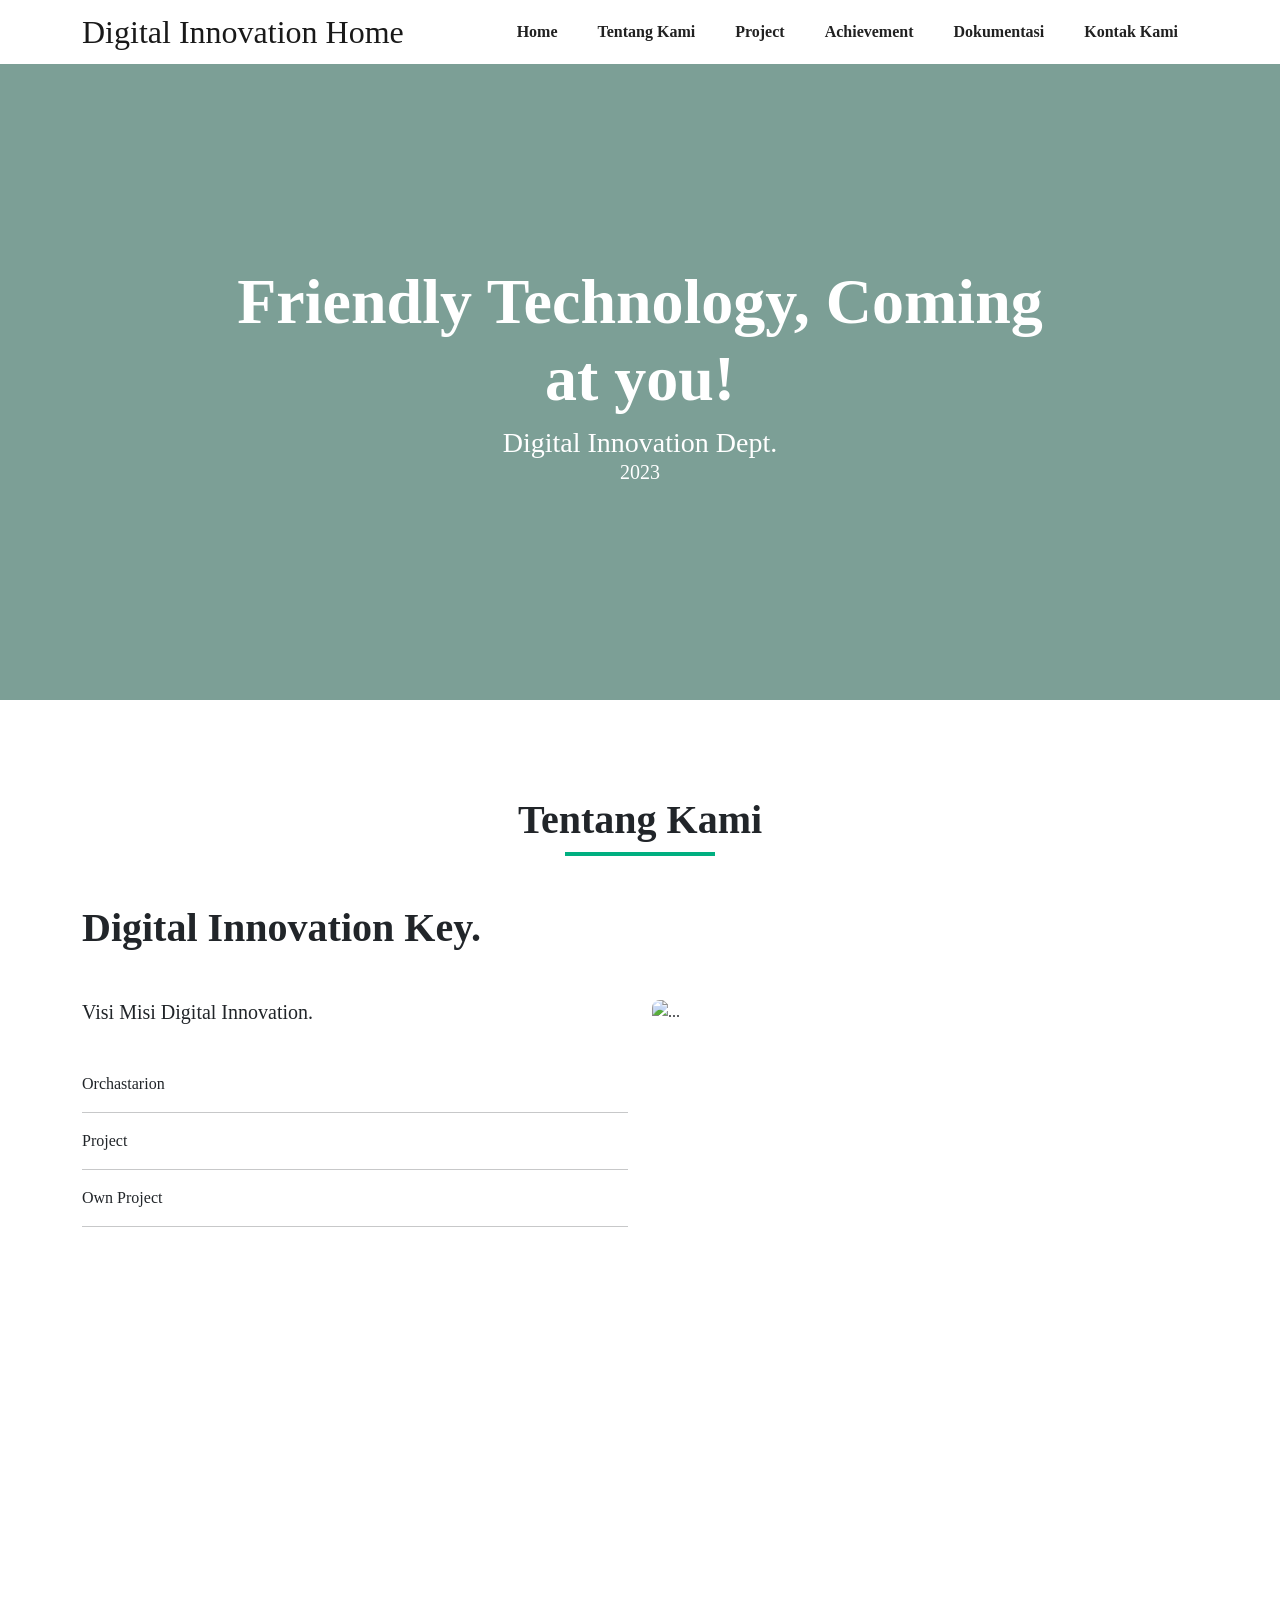
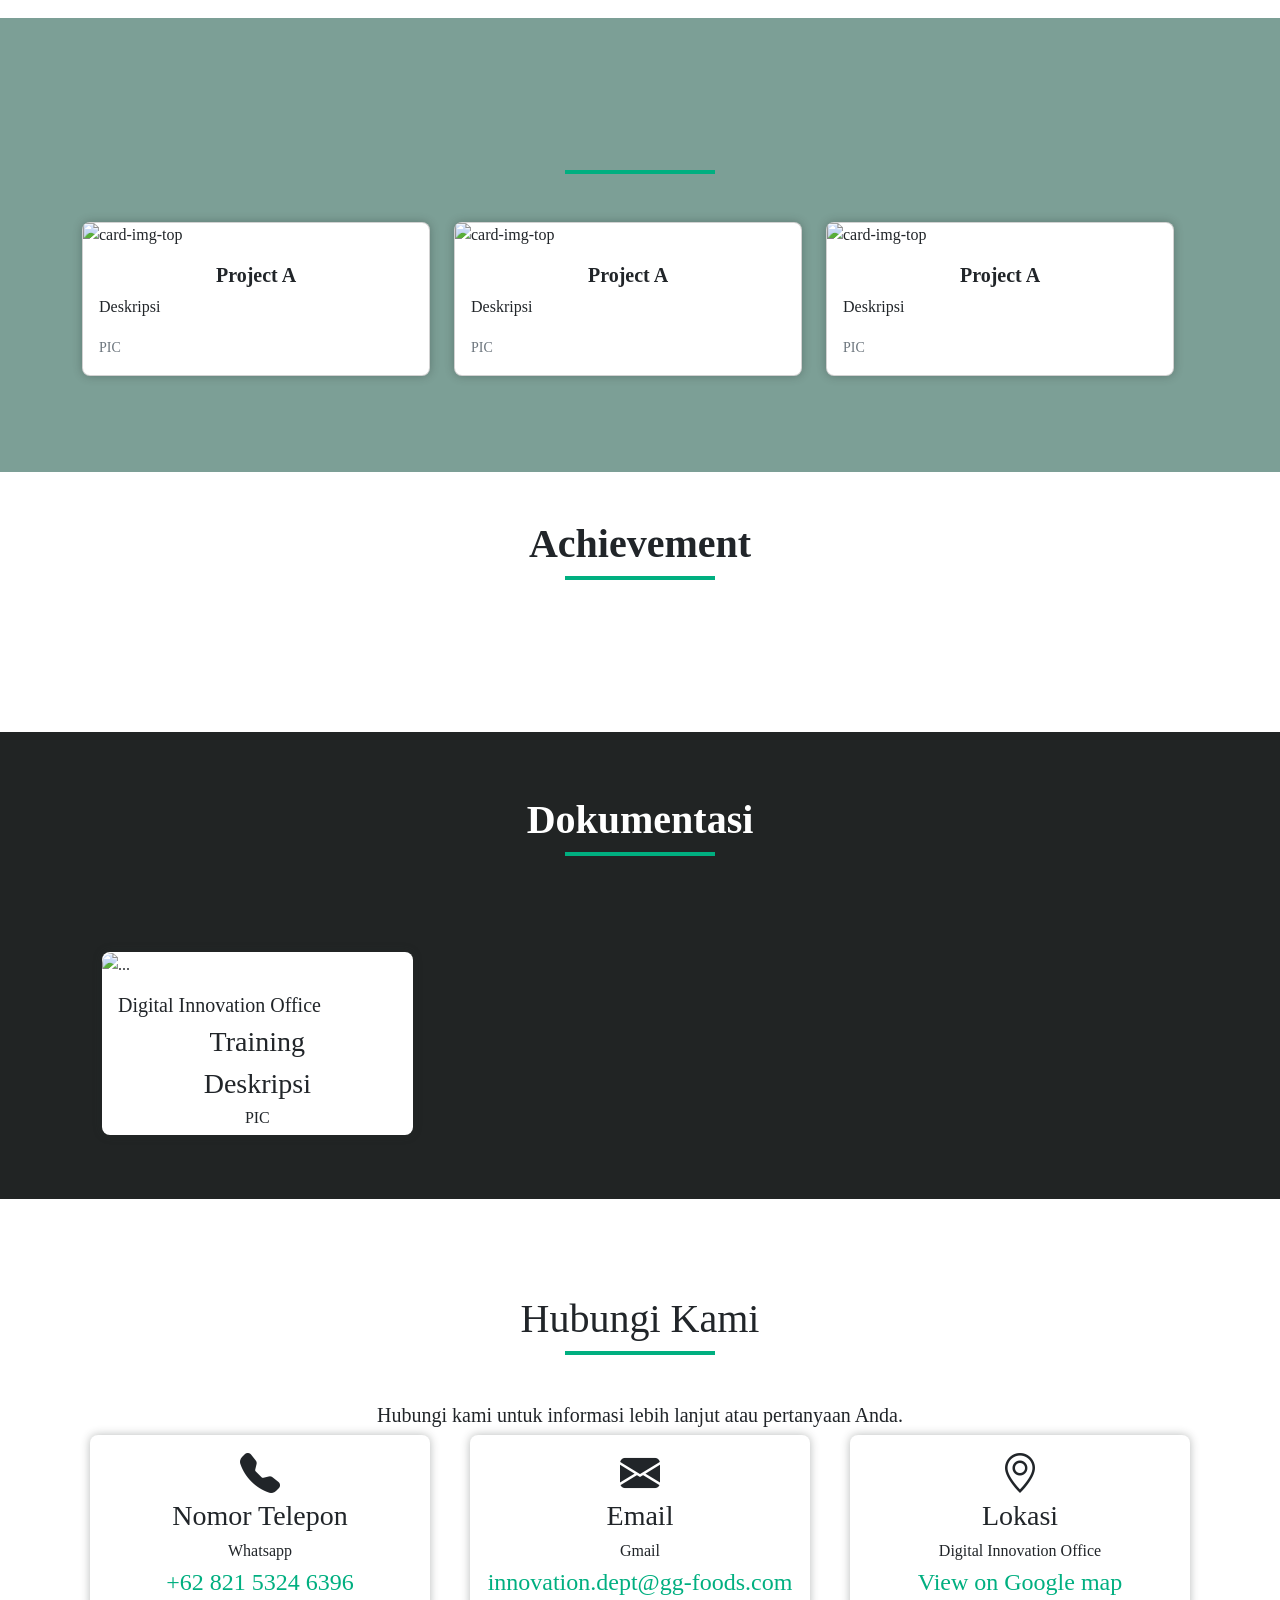
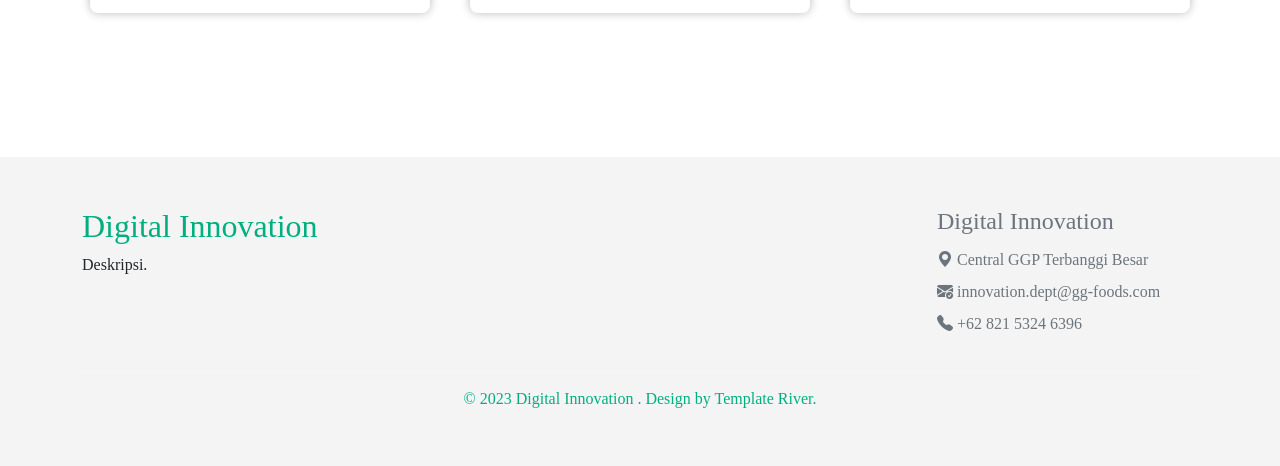
==== commit 81253f8c: "Update index.html" ====
--- a/index.html
+++ b/index.html
@@ -40,7 +40,7 @@
     <nav id="navbar" class="navbar nav navbar-expand-lg">
       <div class="container">
         <a class="navbar-brand fw-bold" href="#">
-          <img class="img-fluid" src="image/logo.jpeg" alt="Godhong Ijo Farm" />
+          <!-- <img class="img-fluid" src="image/logo.jpeg" alt="Digital Innovation" /> -->
           <span class="h2"> Digital Innovation Home </span>
         </a>
         <button
